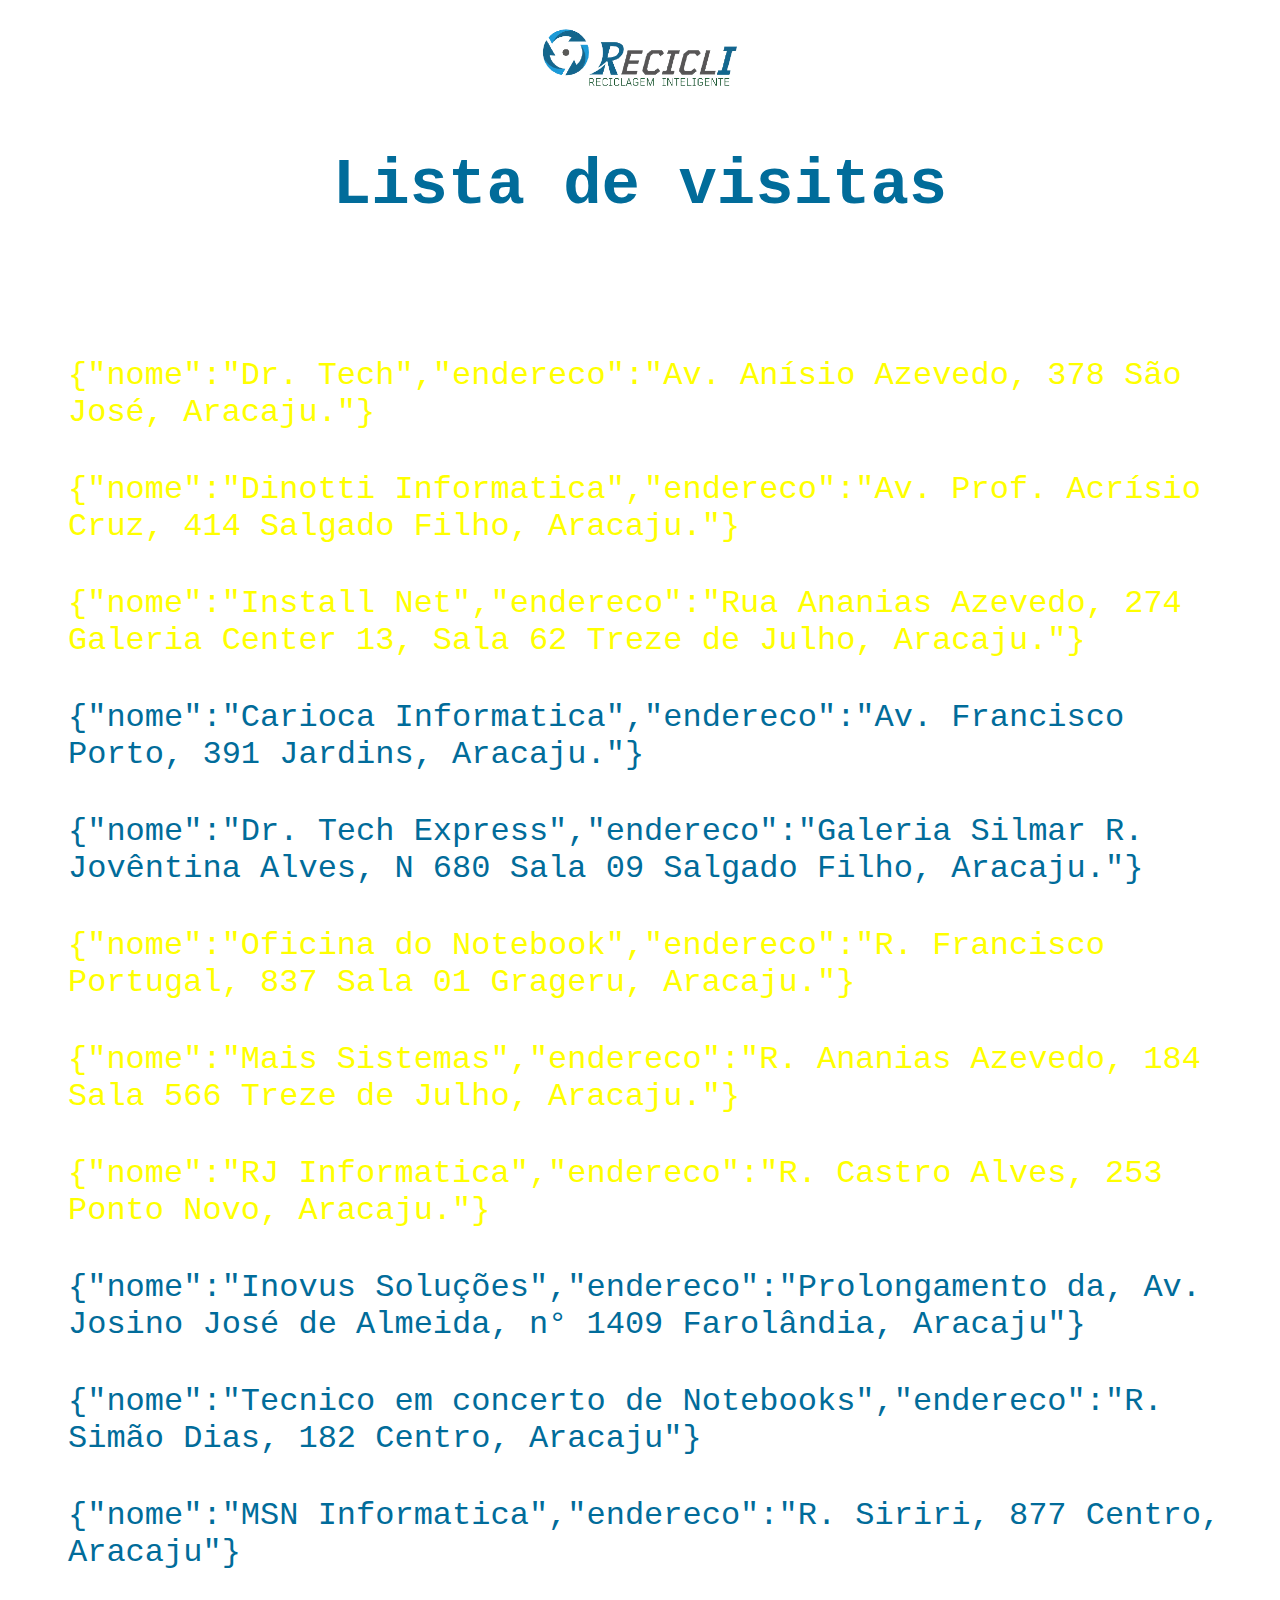
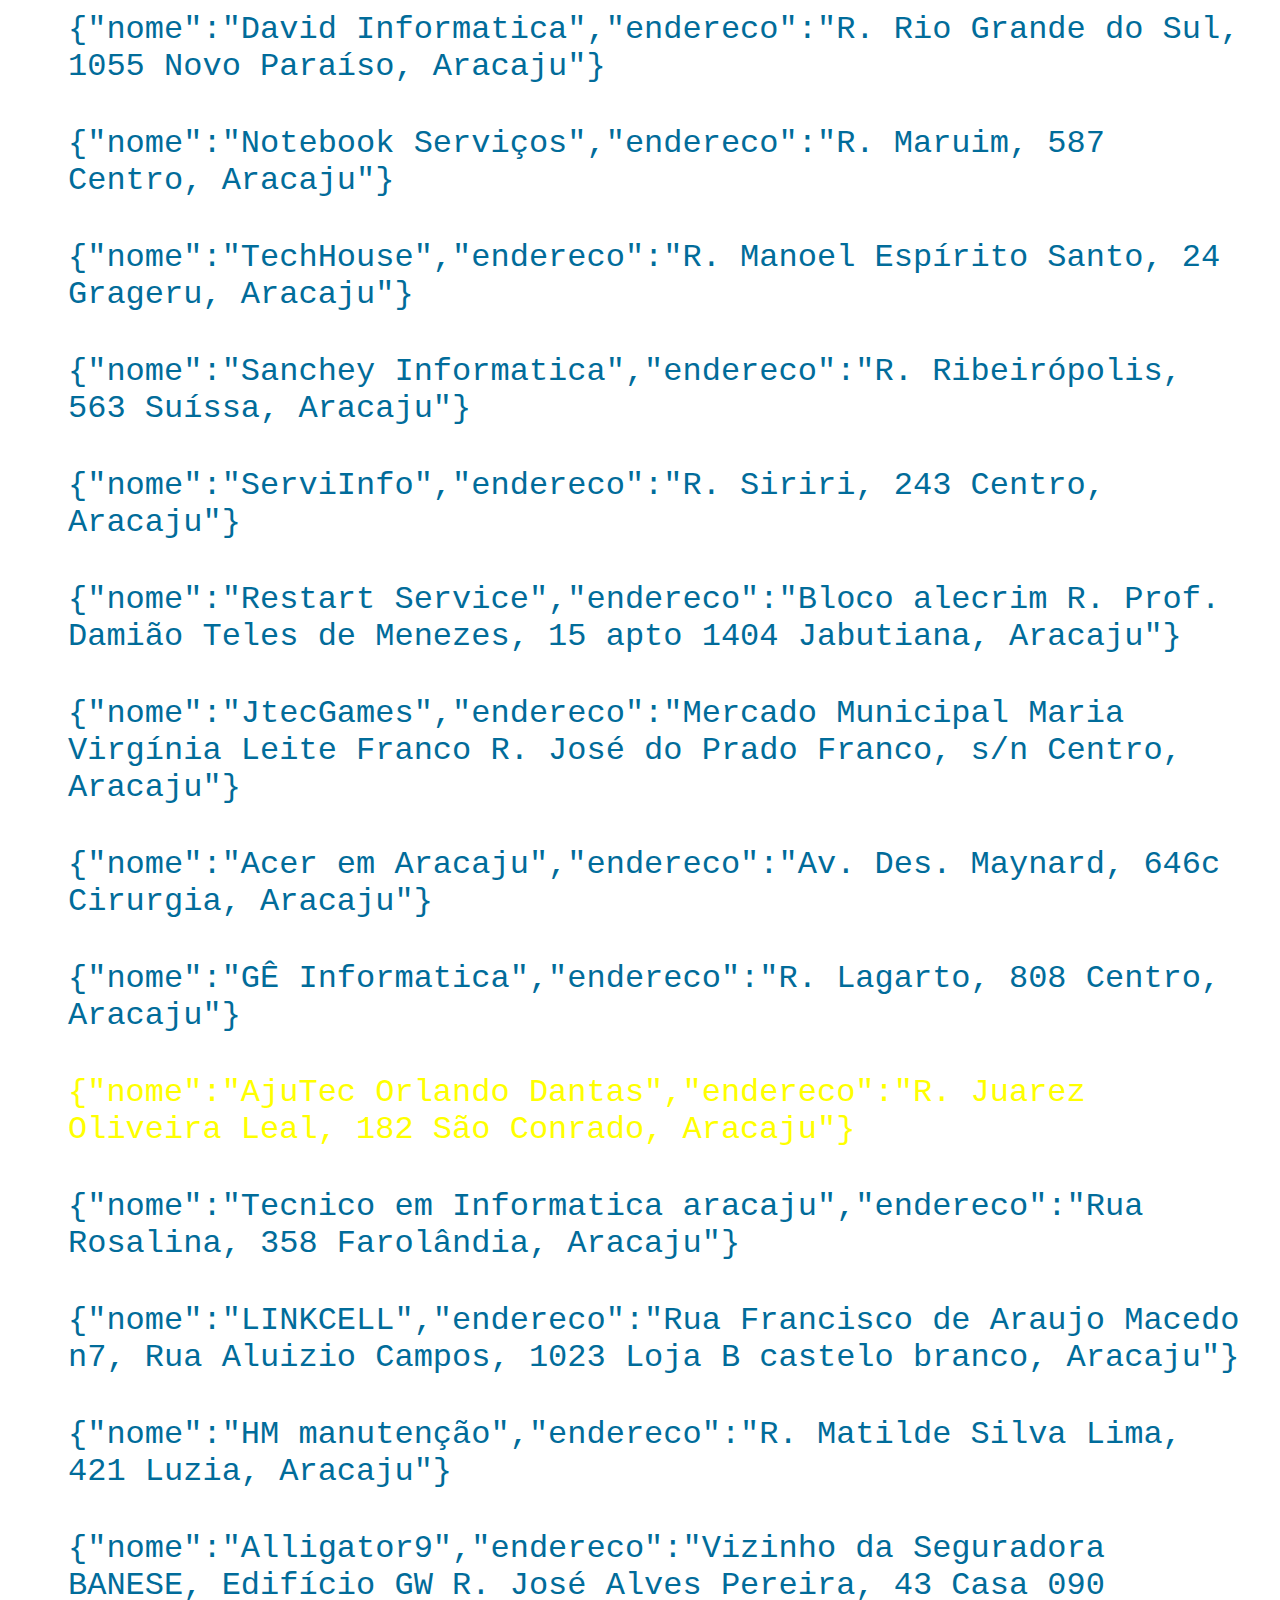
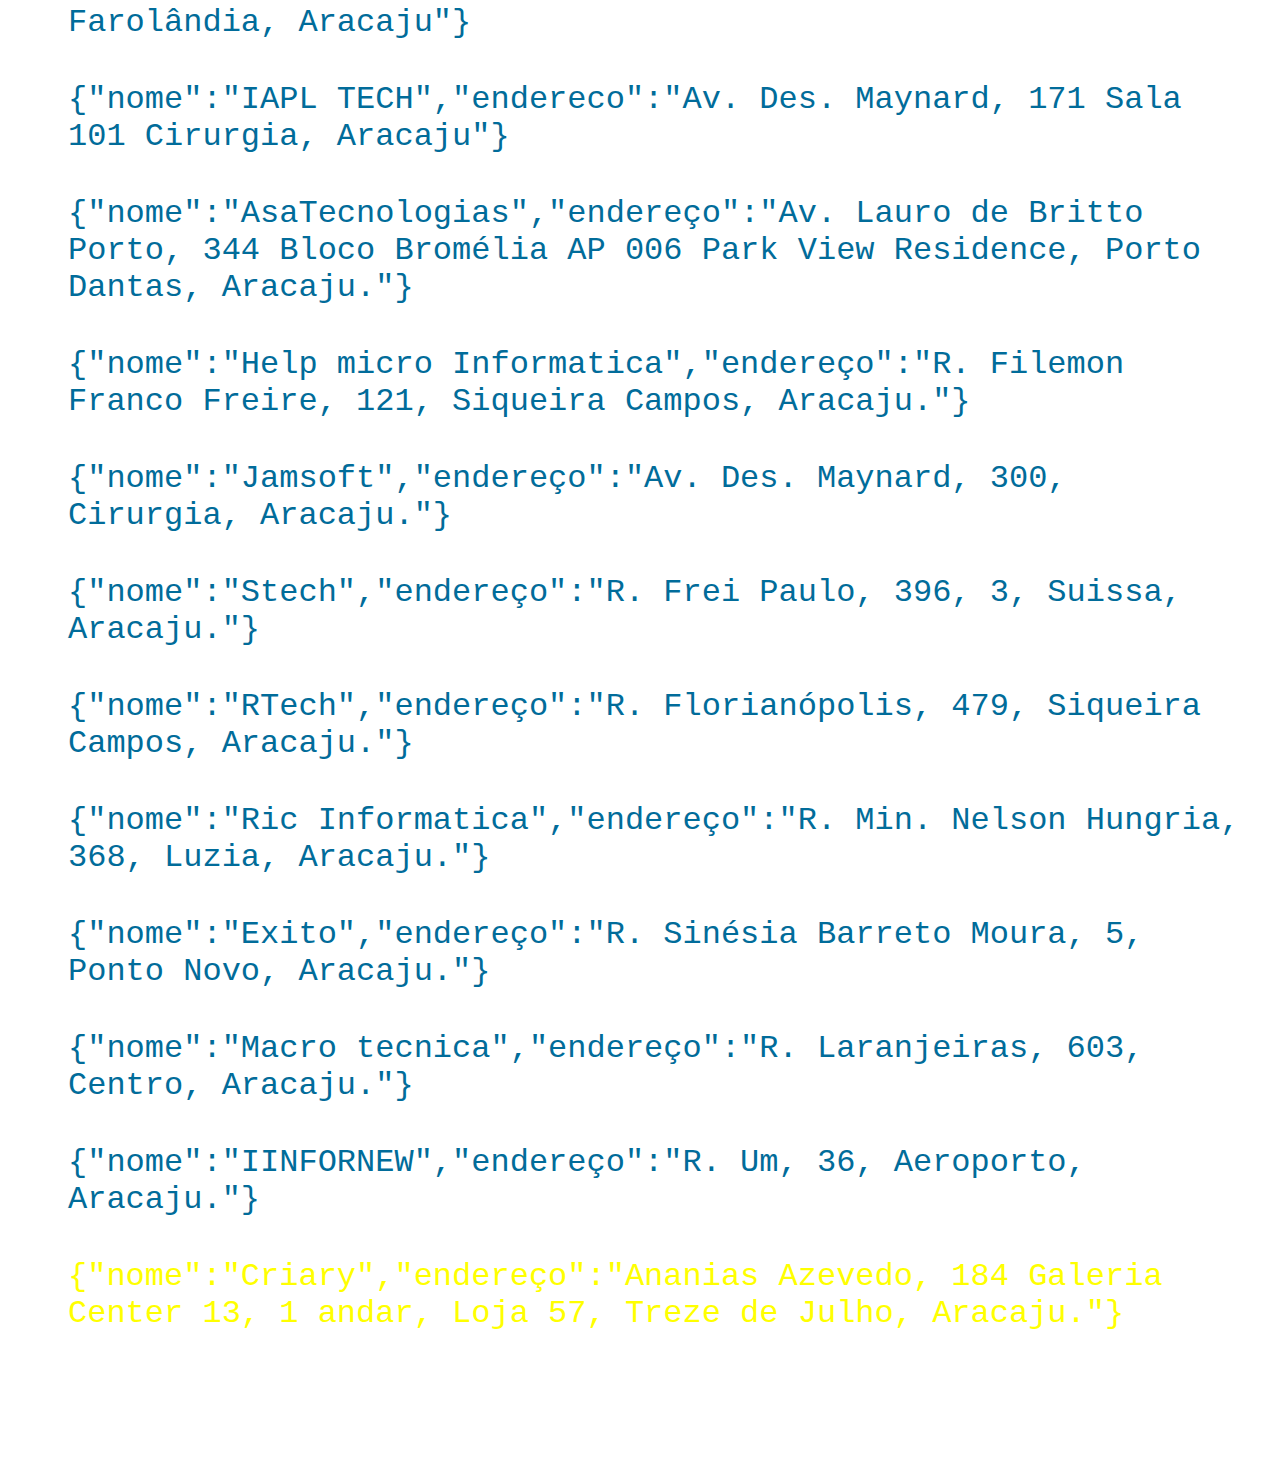
==== index.html @ aaa9735b "recicli v.1.3" ====
<!DOCTYPE html>
<html lang="en">

<head>
  <meta charset="UTF-8">
  <meta http-equiv="X-UA-Compatible" content="IE=edge">
  <meta name="viewport" content="width=device-width, initial-scale=1.0">
  <title>Recicli</title>
</head>

<body>
  <style>
    html {
      font-family: monospace;
      font-weight: 500;
      color: #016c9a;
      scroll-behavior: smooth;
      animation: scroll .5s forwards;
      transition: .5s ease;

    }

    li {
      font-size: .725;

    }

    img {
      display: block;
      margin: 0 auto;
    }

    #dados-json {
      margin: 20px 20px;
    }

    section#list-push {

      max-width: 80%;
      margin: 0 auto;
      padding: 20px;
      text-align: center;
      display: block;
      flex-direction: column;
      align-items: center;
      flex-wrap: wrap;
    }



    .nome {
      font-weight: bold;
      margin-bottom: 5px;
    }

    h1 {
      display: flex;
      justify-content: center;
    }

    @keyframes scroll {
      from {
        opacity: 0;
      }

      to {
        opacity: 1;
      }
    }

    @media(min-width: 700px) {
      html {
        flex-wrap: wrap;
        display: grid;
        grid-template-columns: 1fr;
        grid-column: 1fr;
        font-size: 2rem;
        max-width: 100%;
        overflow-x: hidden;

      }

      section#list-push {
        width: 100%;
      }

      img {
        display: block;
        margin: 0 auto;
      }

    }
  </style>
  <img src="./recicli.png" alt="recicli-image" width="300" height="99">
  <h1>Lista de visitas</h1>
  <section id="list-push">

  </section>




  <script src="./script.js"></script>
</body>

</html>
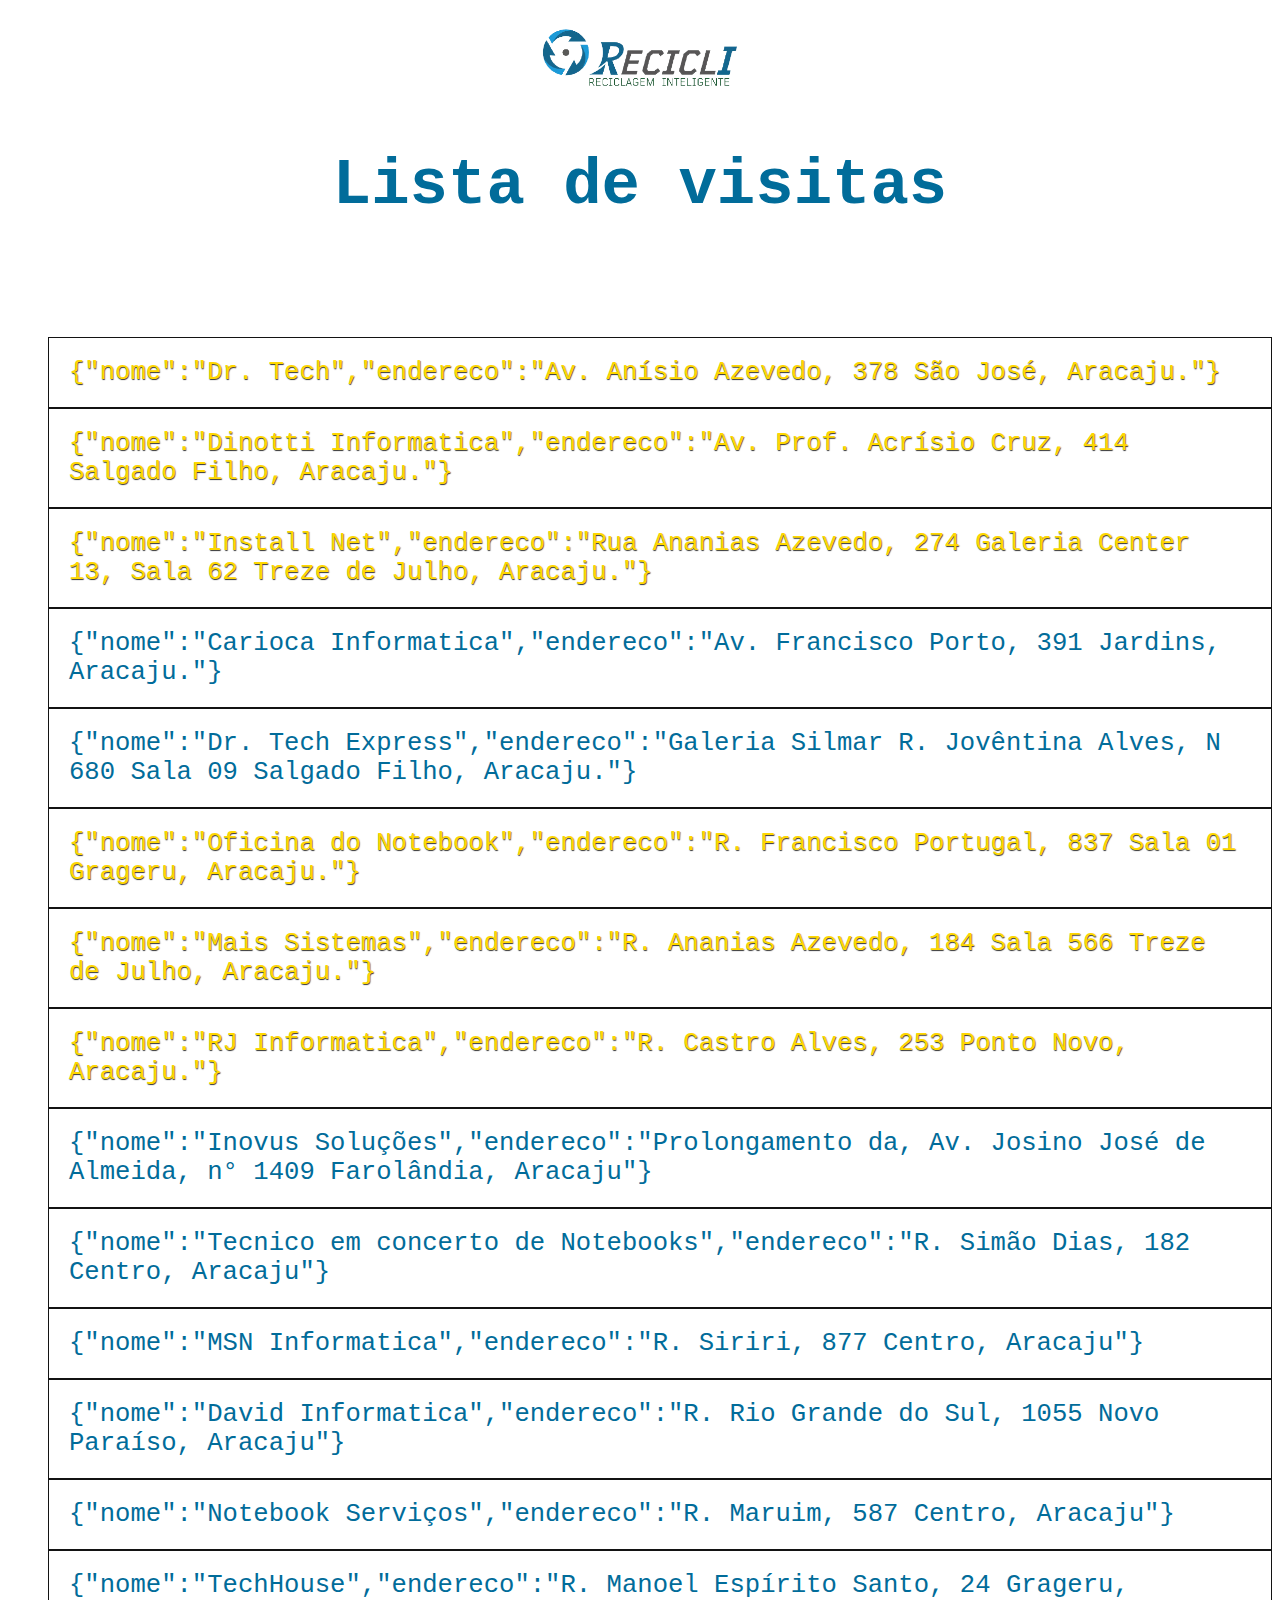
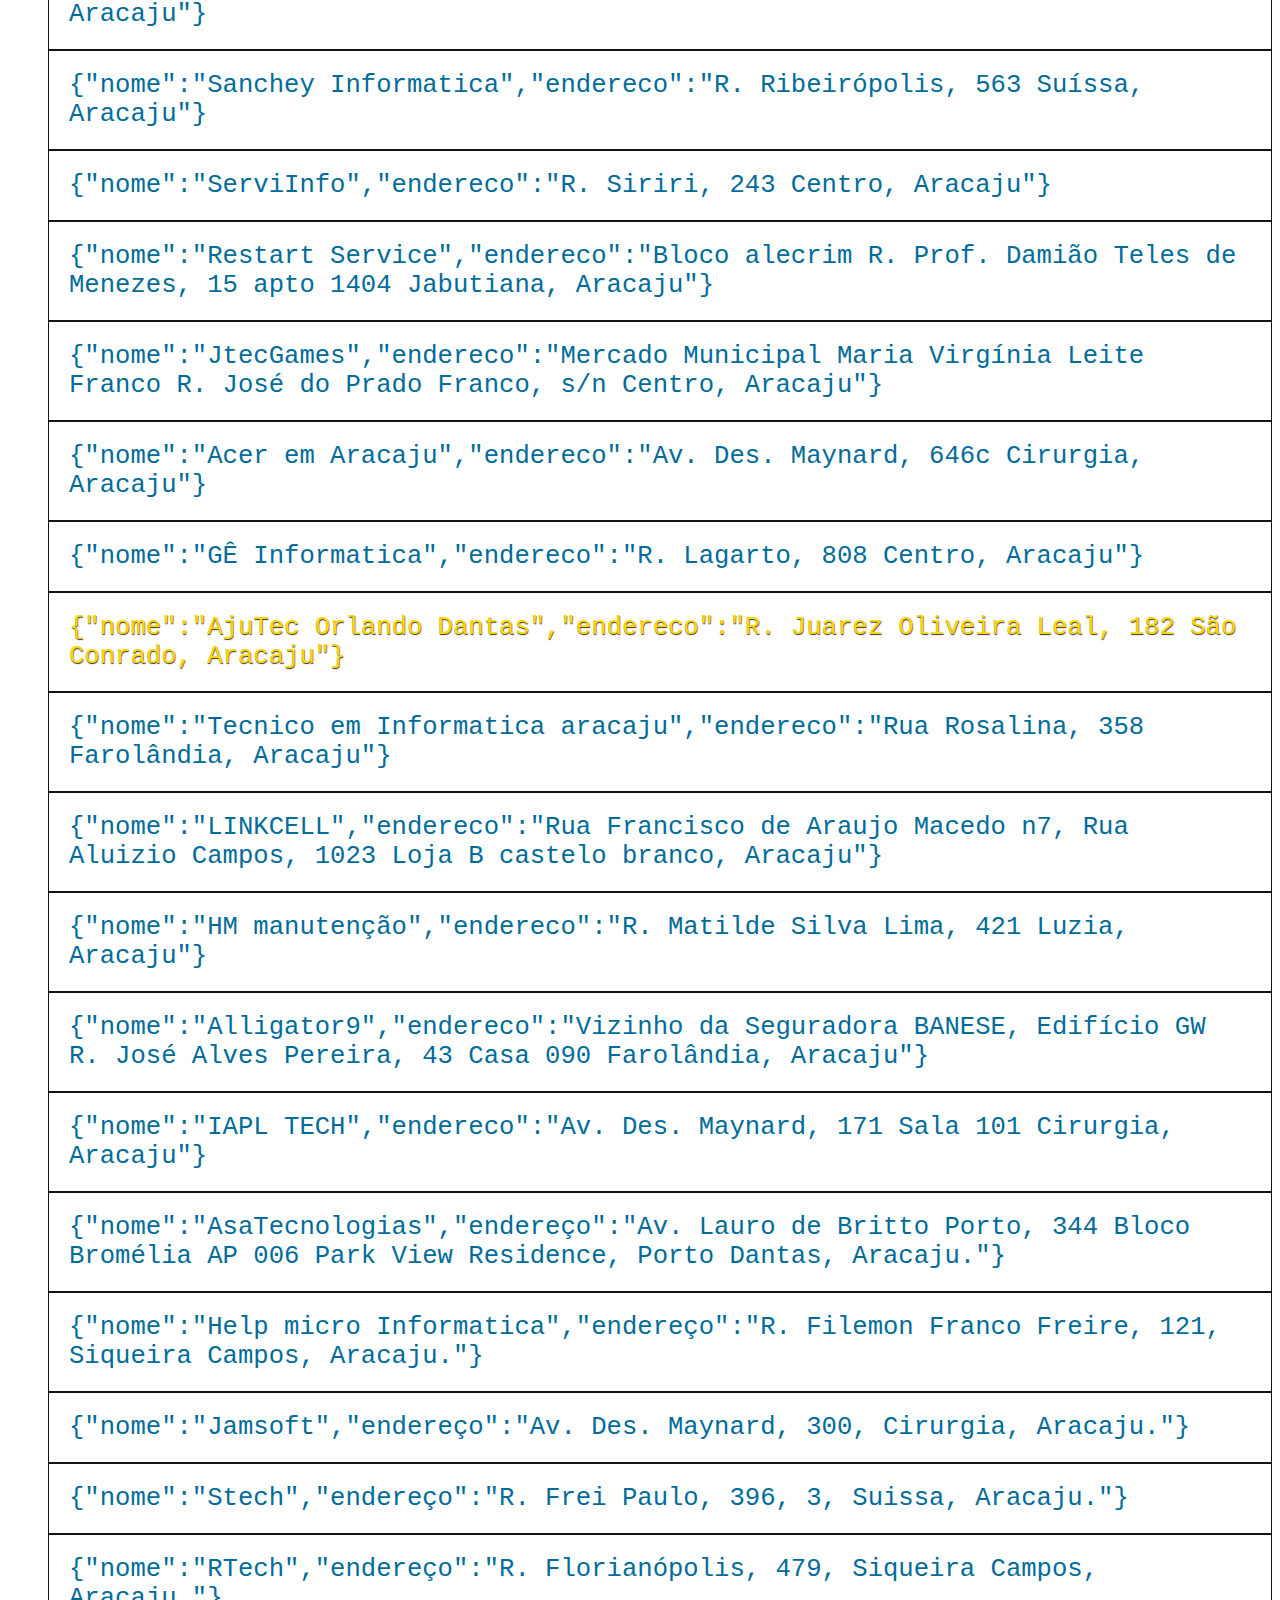
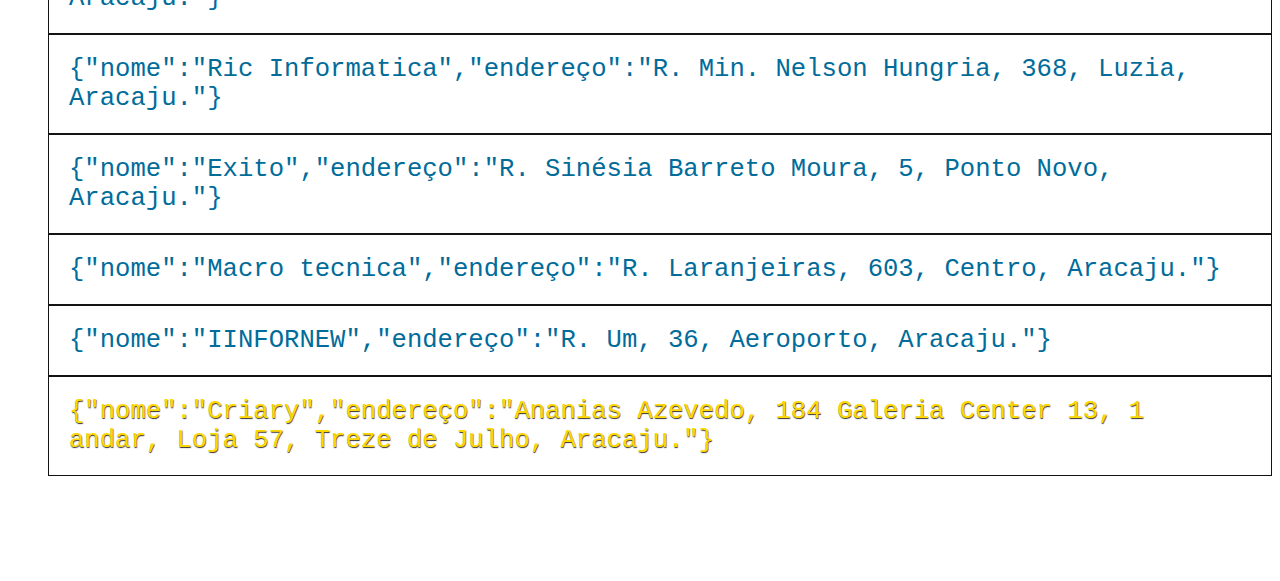
==== commit 40f71e72: "recicli-v.1.4.0" ====
--- a/index.html
+++ b/index.html
@@ -21,7 +21,7 @@
     }
 
     li {
-      font-size: .725;
+      font-size: 0.8rem;
 
     }
 
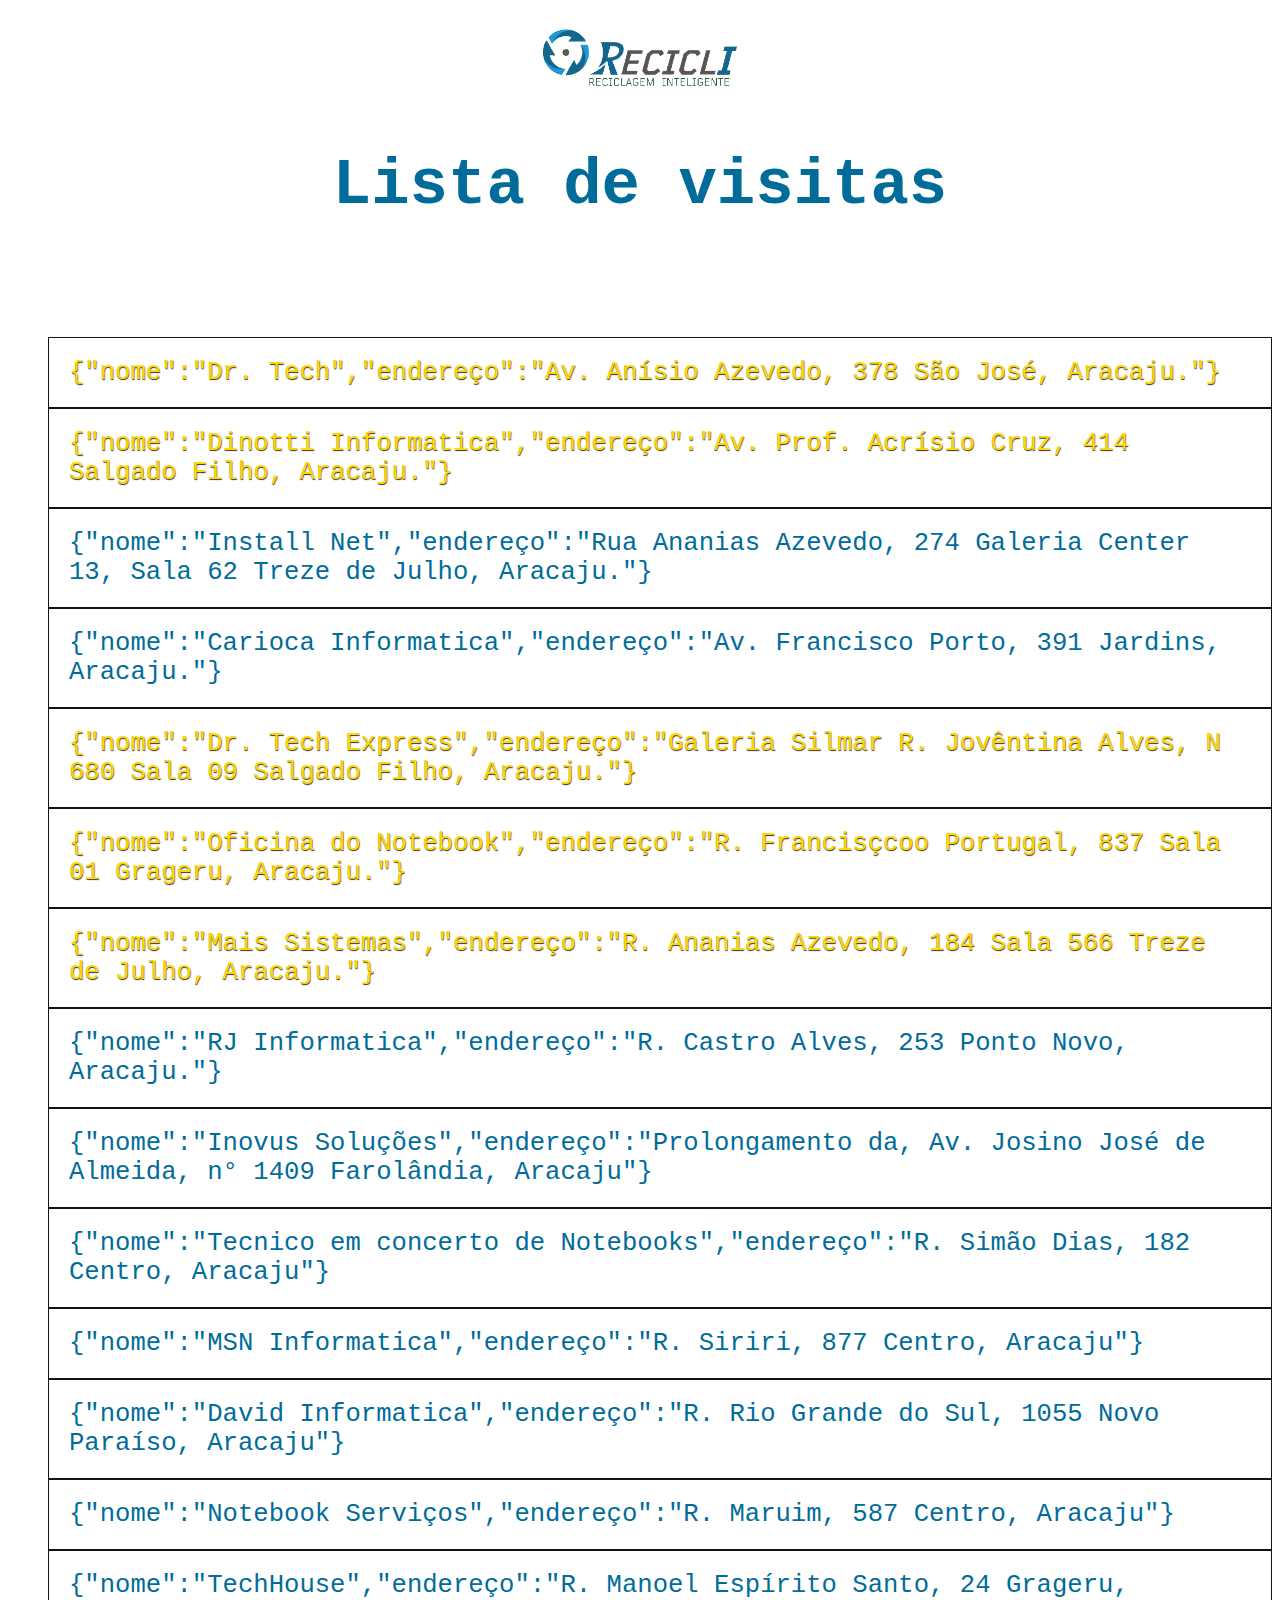
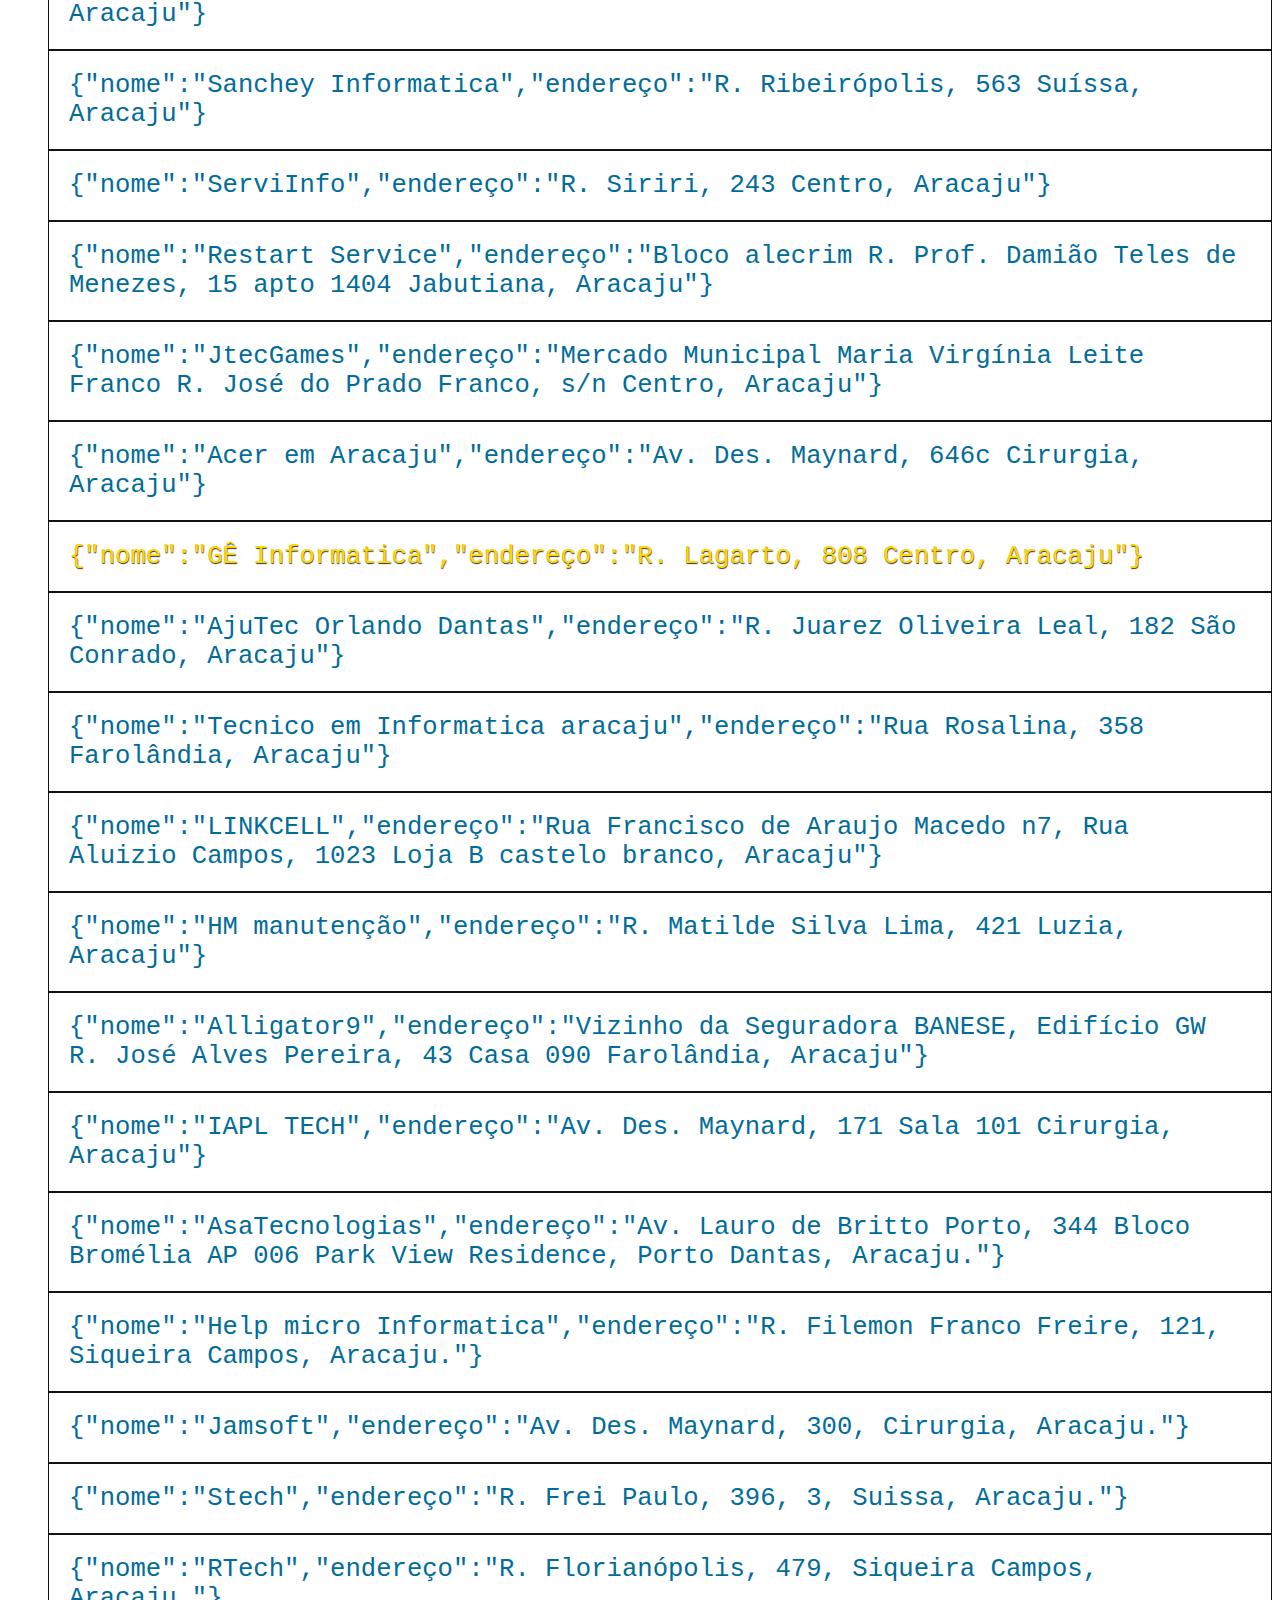
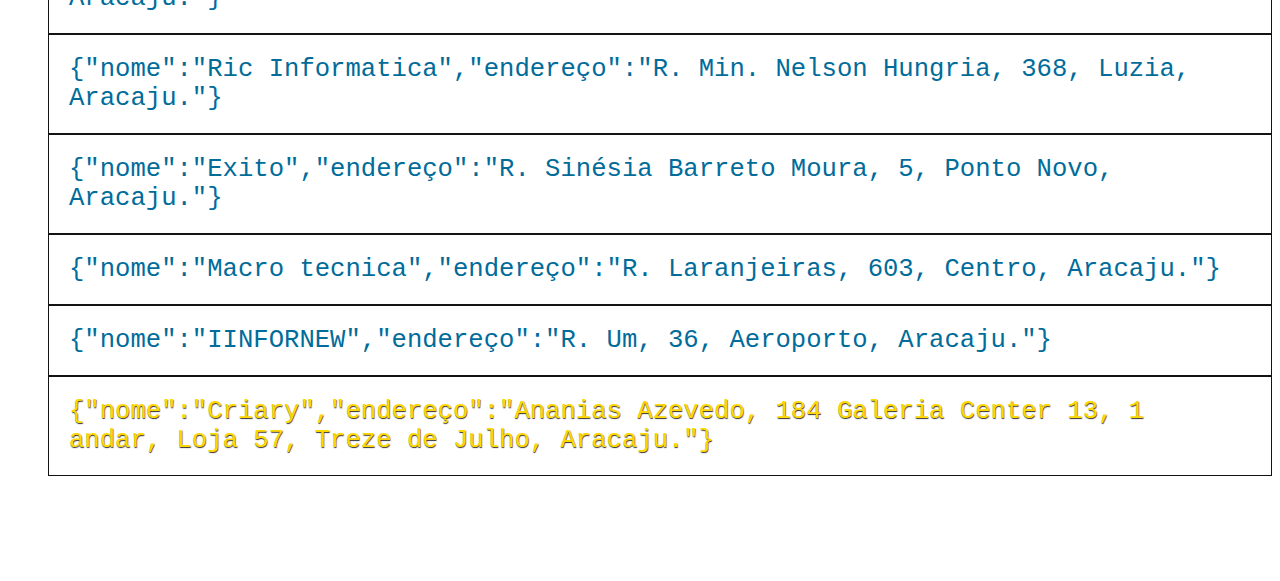
==== commit fde709b7: "recicli-v1.5.0" ====
--- a/index.html
+++ b/index.html
@@ -1,5 +1,5 @@
 <!DOCTYPE html>
-<html lang="en">
+<html lang="pt-BR">
 
 <head>
   <meta charset="UTF-8">
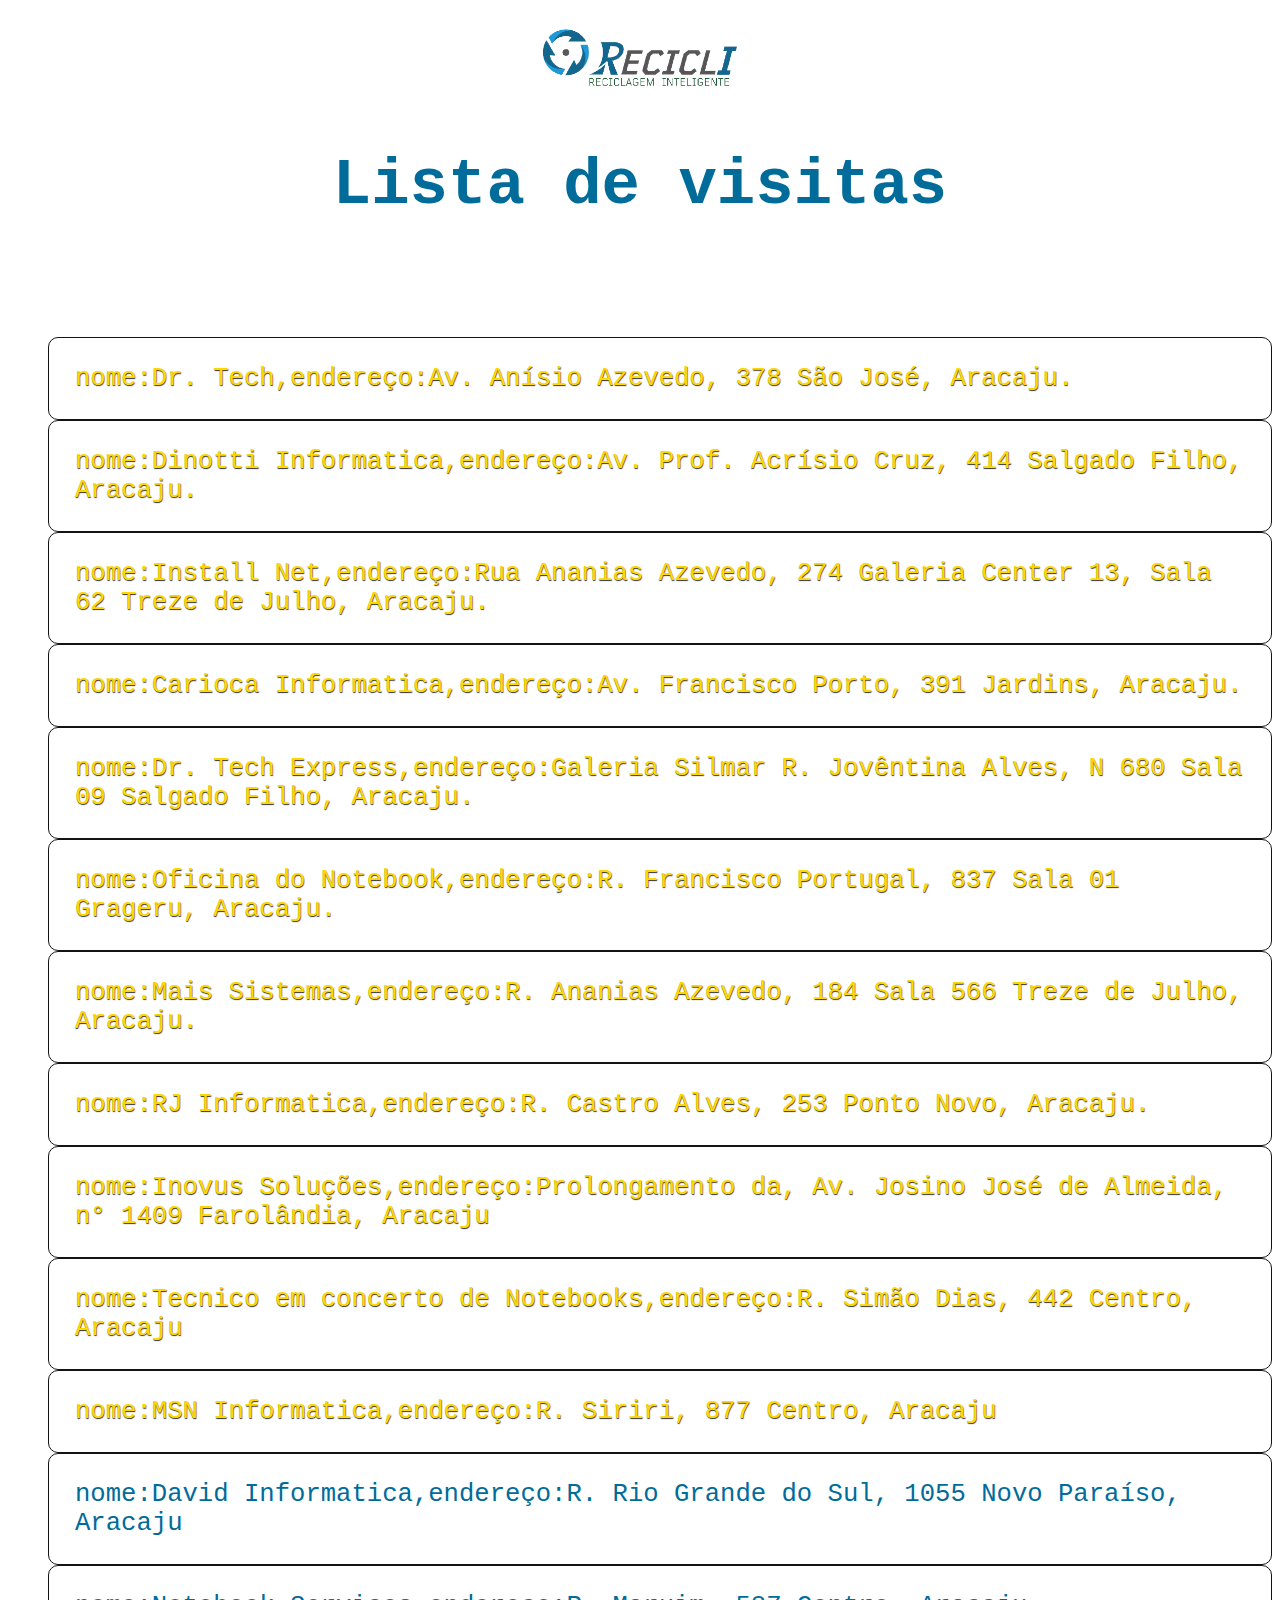
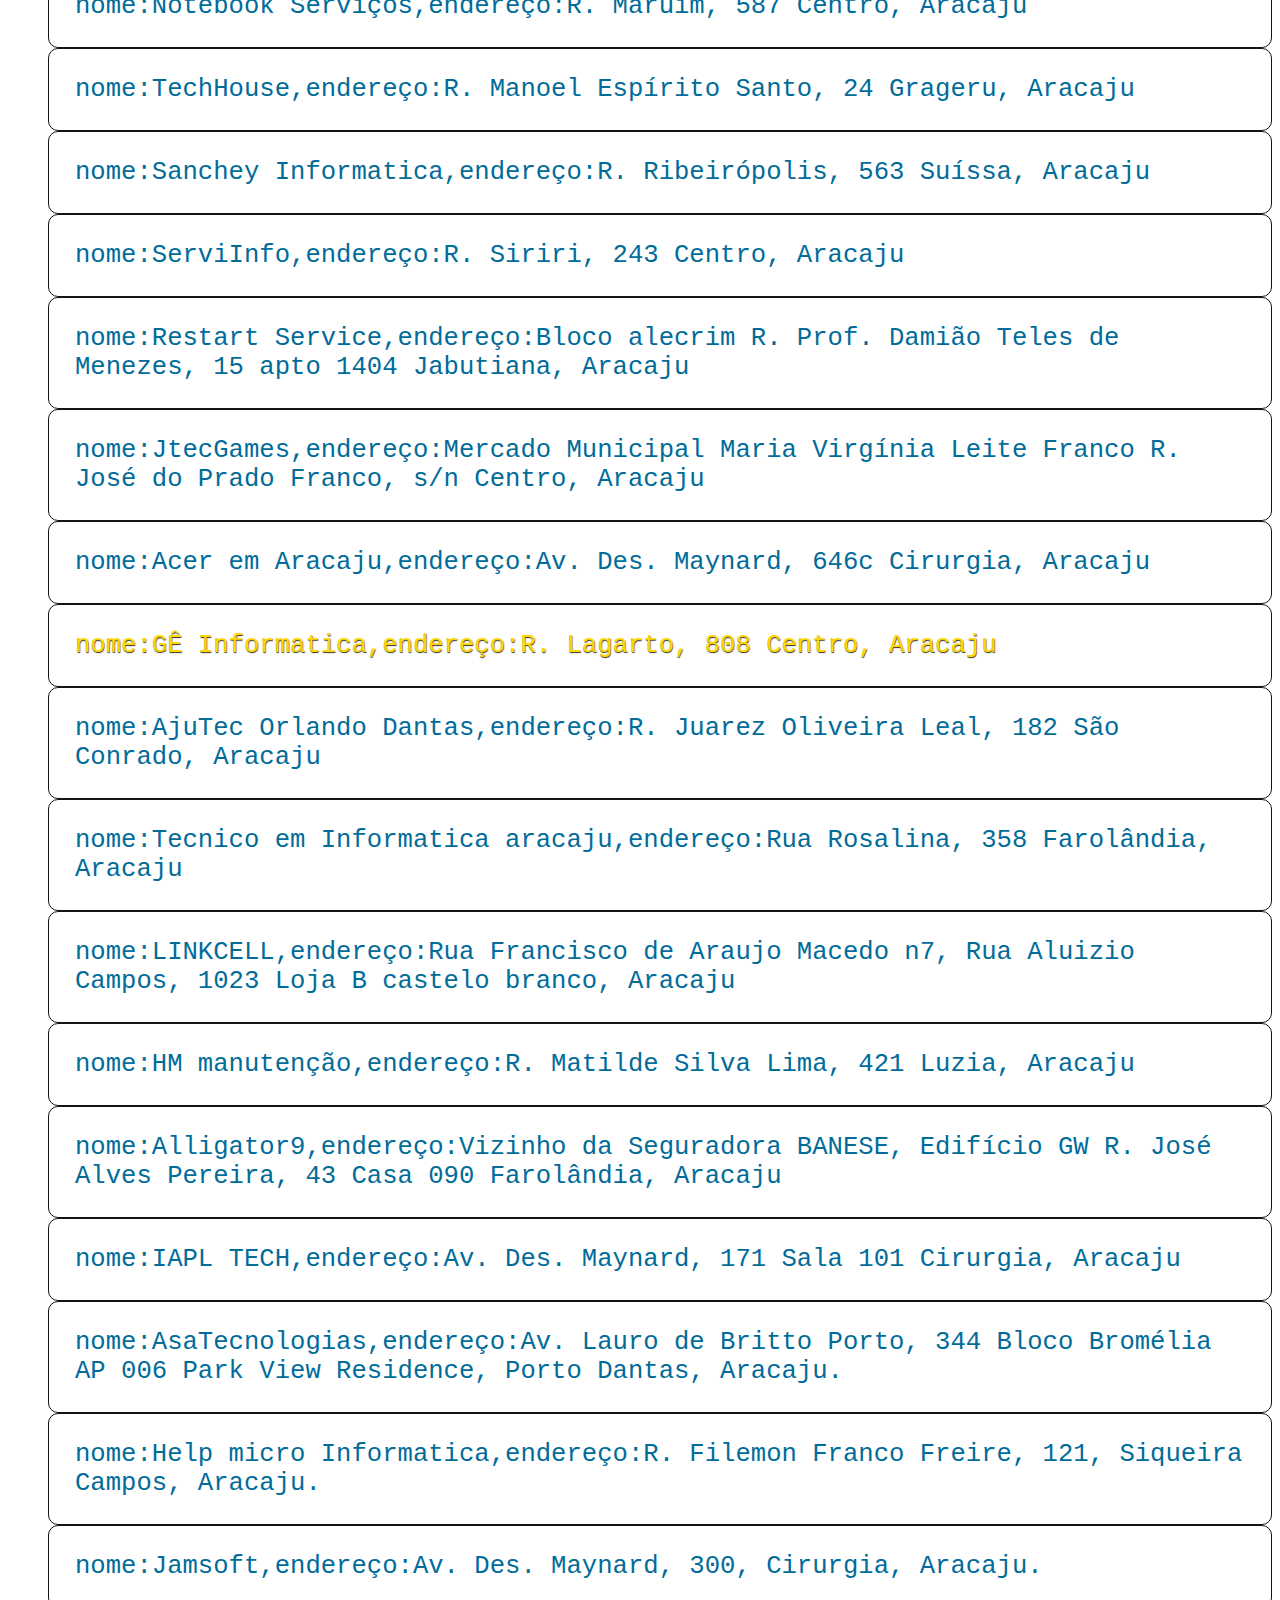
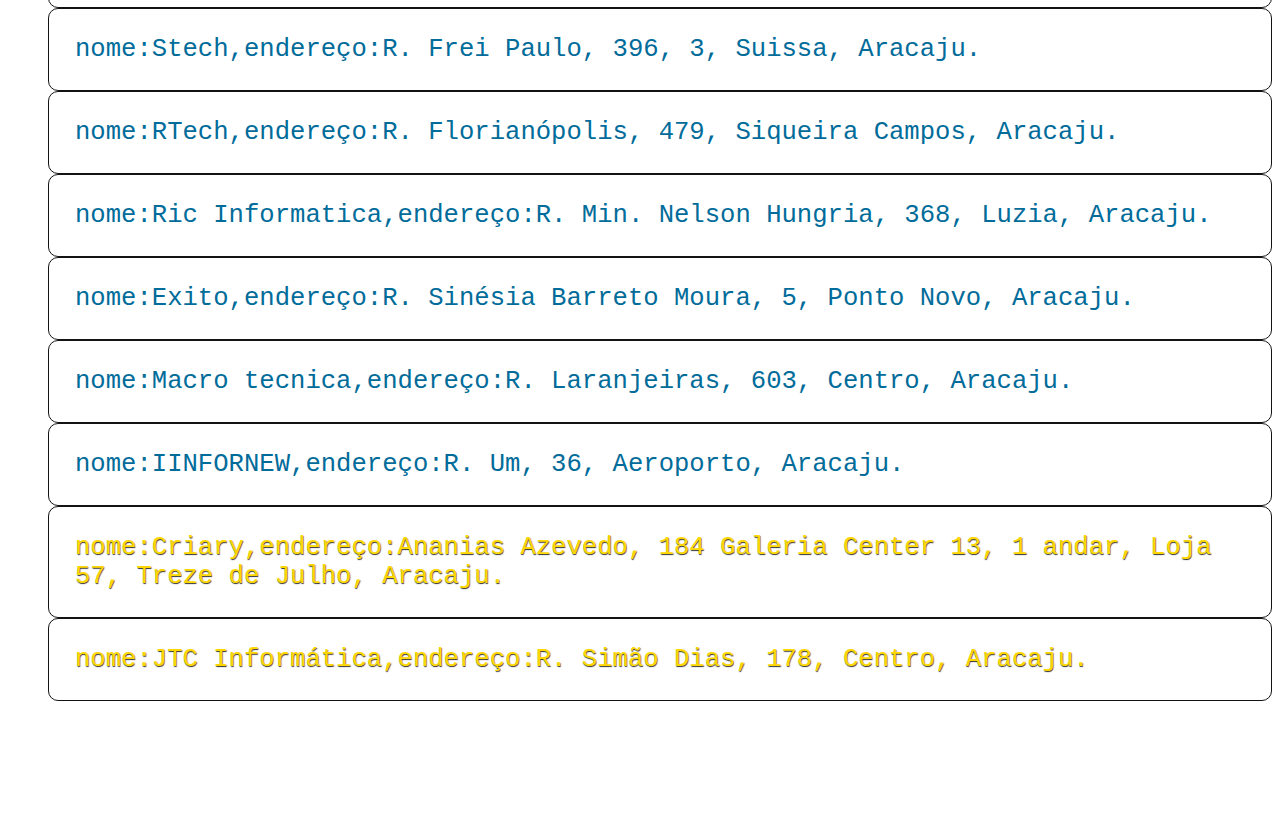
==== commit 1c228ca9: "recicli-v2.0" ====
--- a/index.html
+++ b/index.html
@@ -17,6 +17,7 @@
       scroll-behavior: smooth;
       animation: scroll .5s forwards;
       transition: .5s ease;
+      cursor: pointer;
 
     }
 
@@ -46,6 +47,13 @@
       flex-wrap: wrap;
     }
 
+    li {
+      transition: transform 0.2s ease-in-out;
+    }
+
+    li:hover {
+      background: #E0FFFF;
+    }
 
 
     .nome {
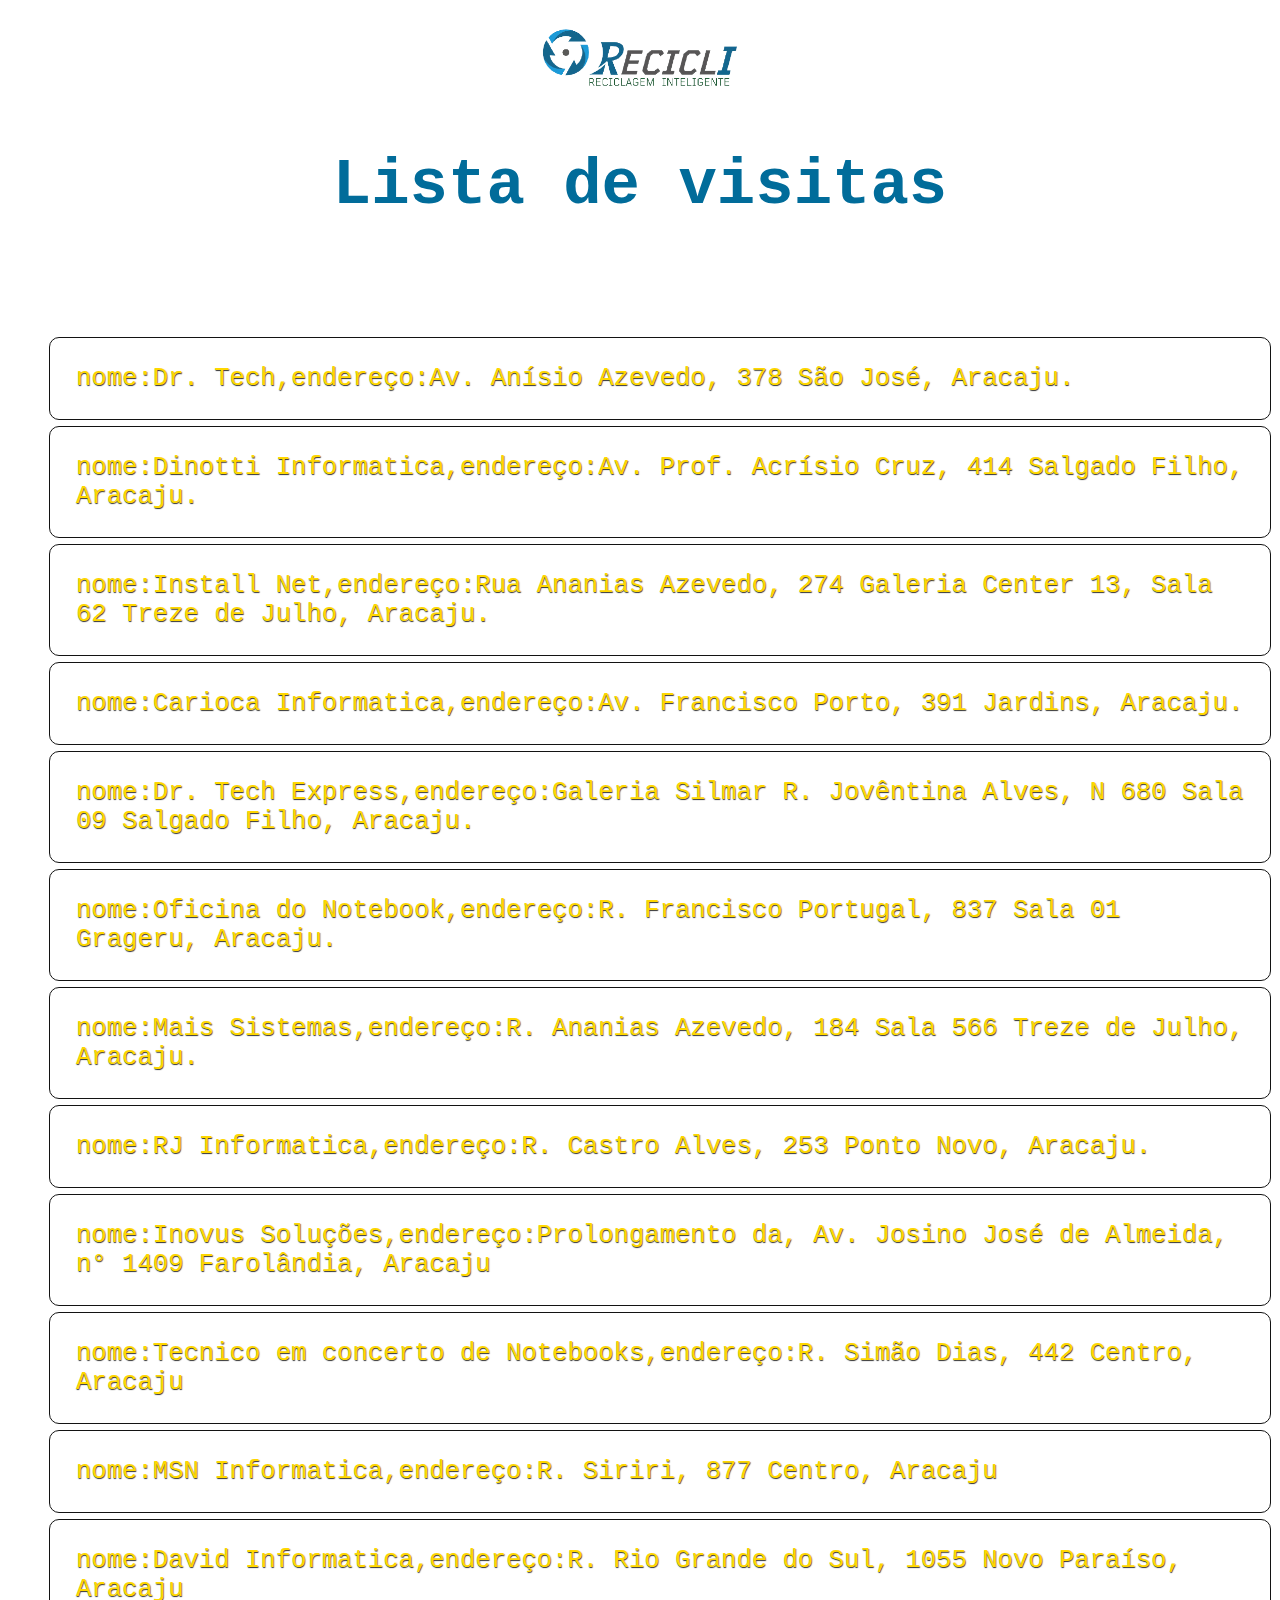
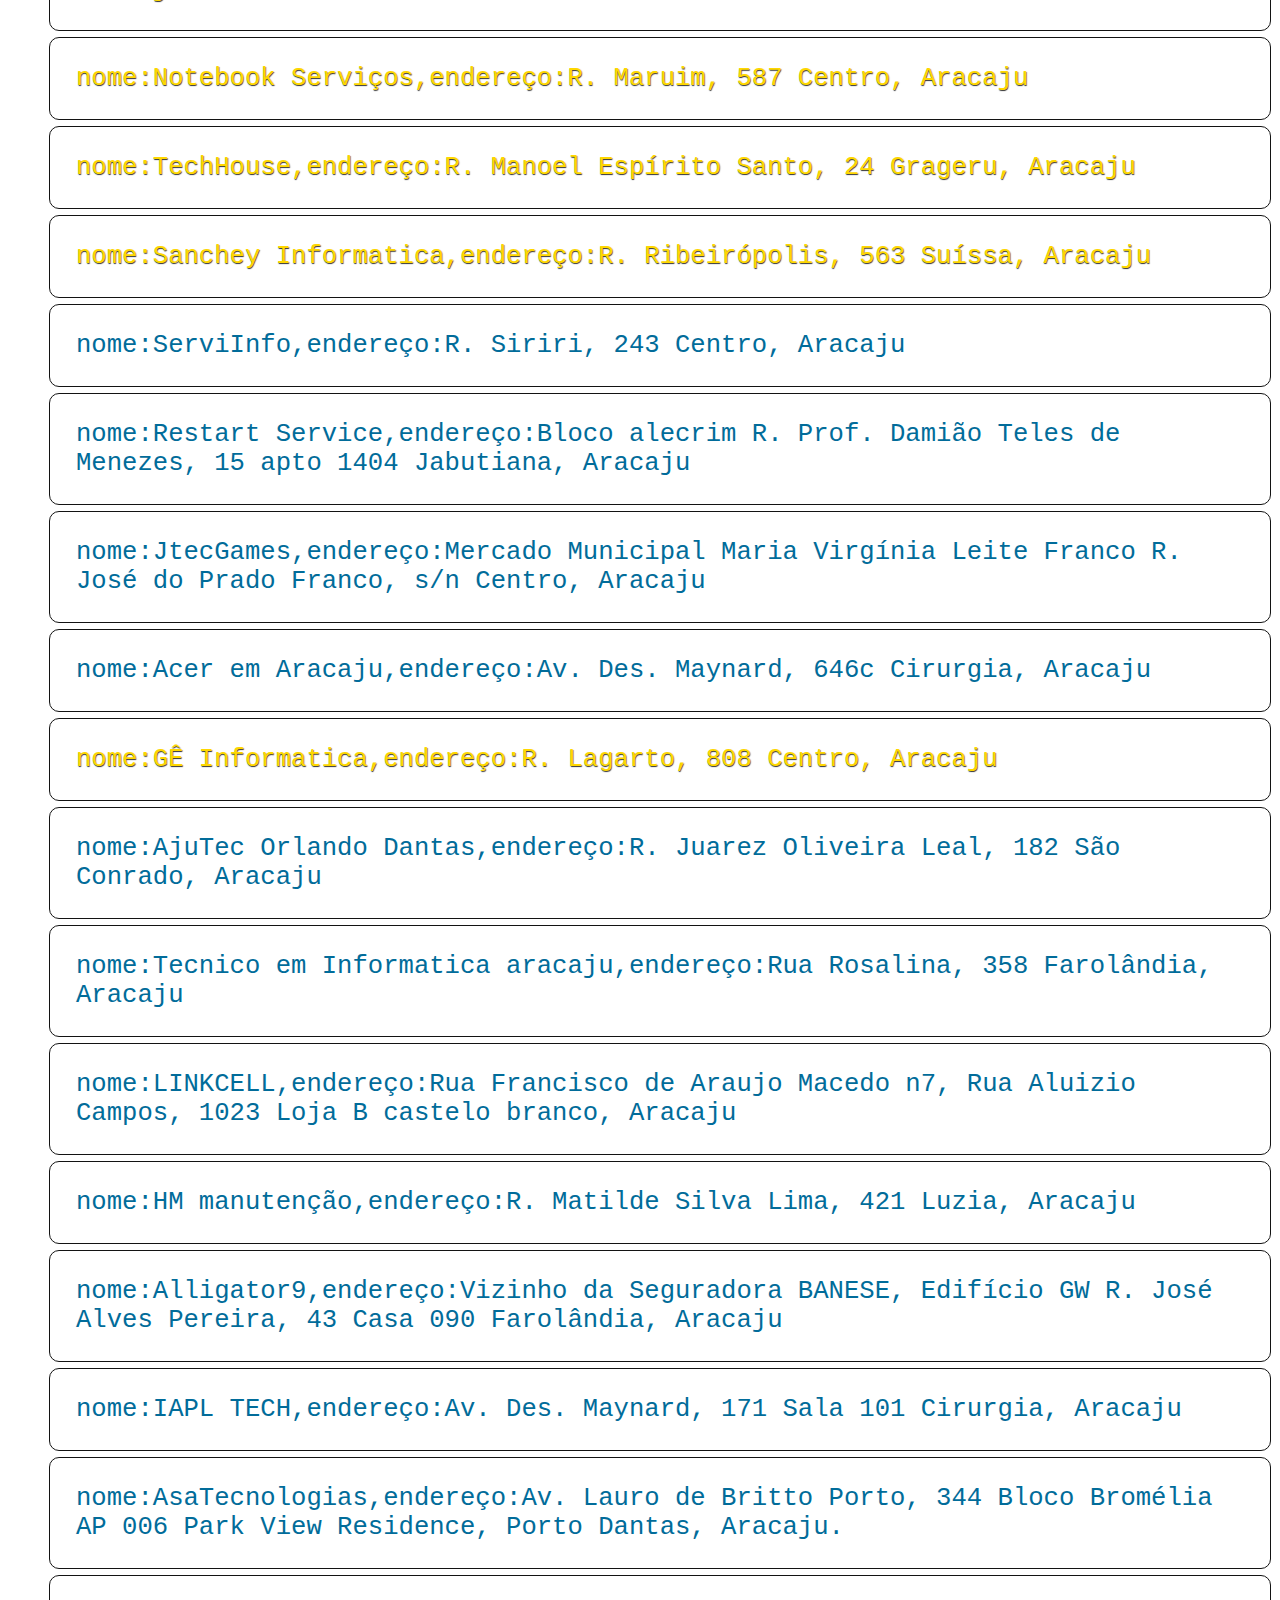
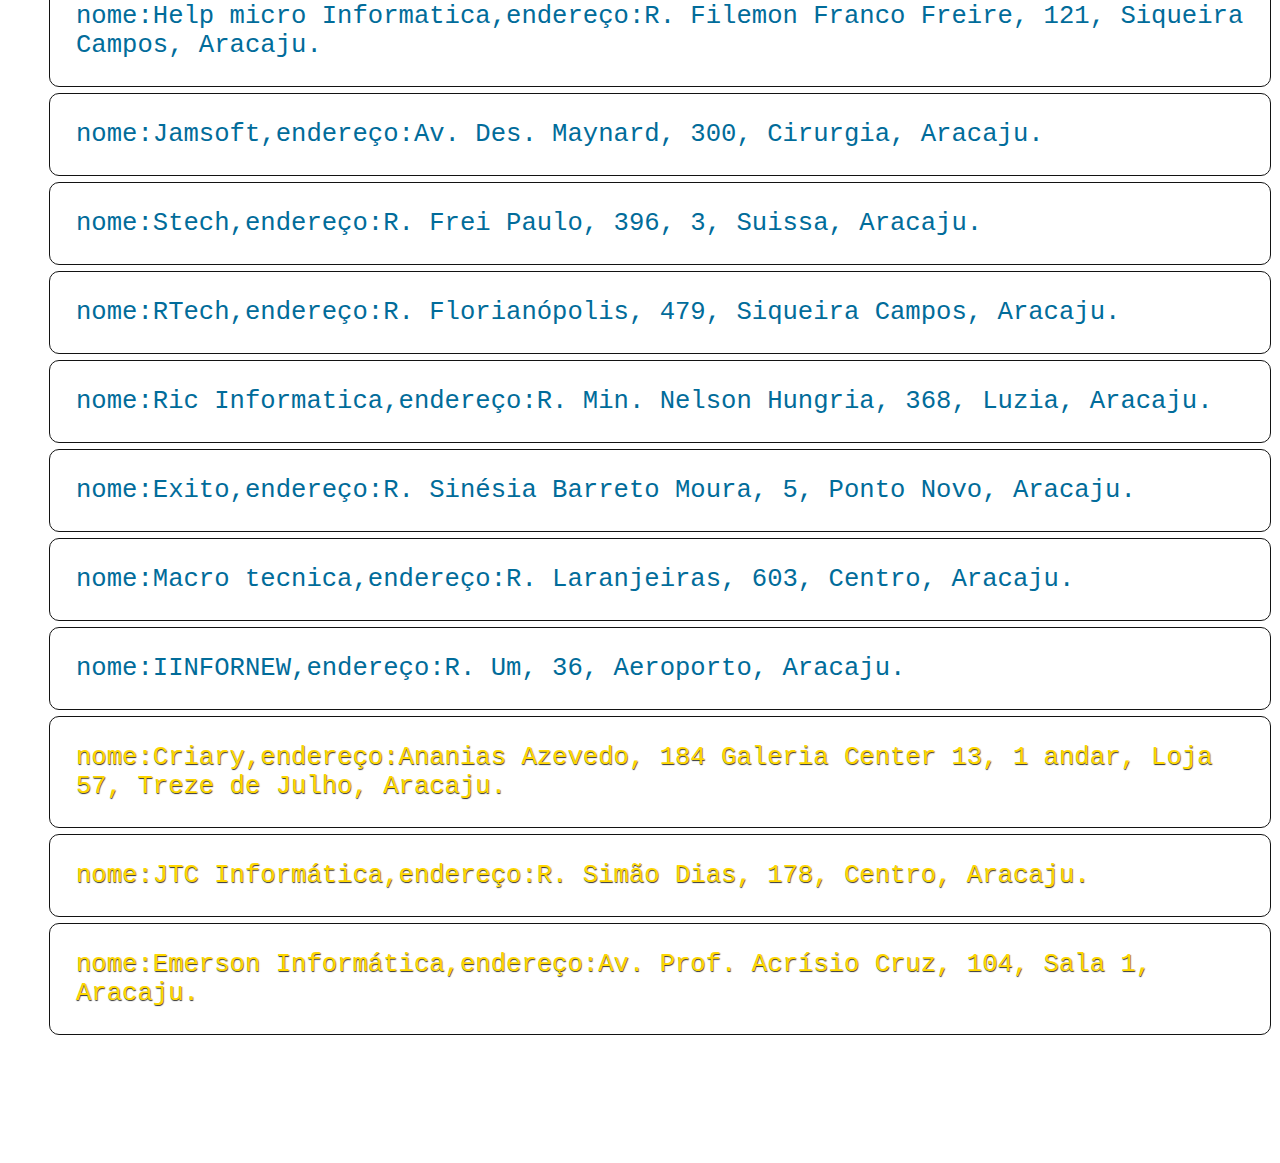
==== commit dfffb11f: "recicli-v2.1.0" ====
--- a/index.html
+++ b/index.html
@@ -17,7 +17,6 @@
       scroll-behavior: smooth;
       animation: scroll .5s forwards;
       transition: .5s ease;
-      cursor: pointer;
 
     }
 
@@ -49,6 +48,9 @@
 
     li {
       transition: transform 0.2s ease-in-out;
+      cursor: pointer;
+      margin: 6px 1px;
+
     }
 
     li:hover {
@@ -85,6 +87,8 @@
         font-size: 2rem;
         max-width: 100%;
         overflow-x: hidden;
+        justify-content: center;
+        justify-items: center;
 
       }
 
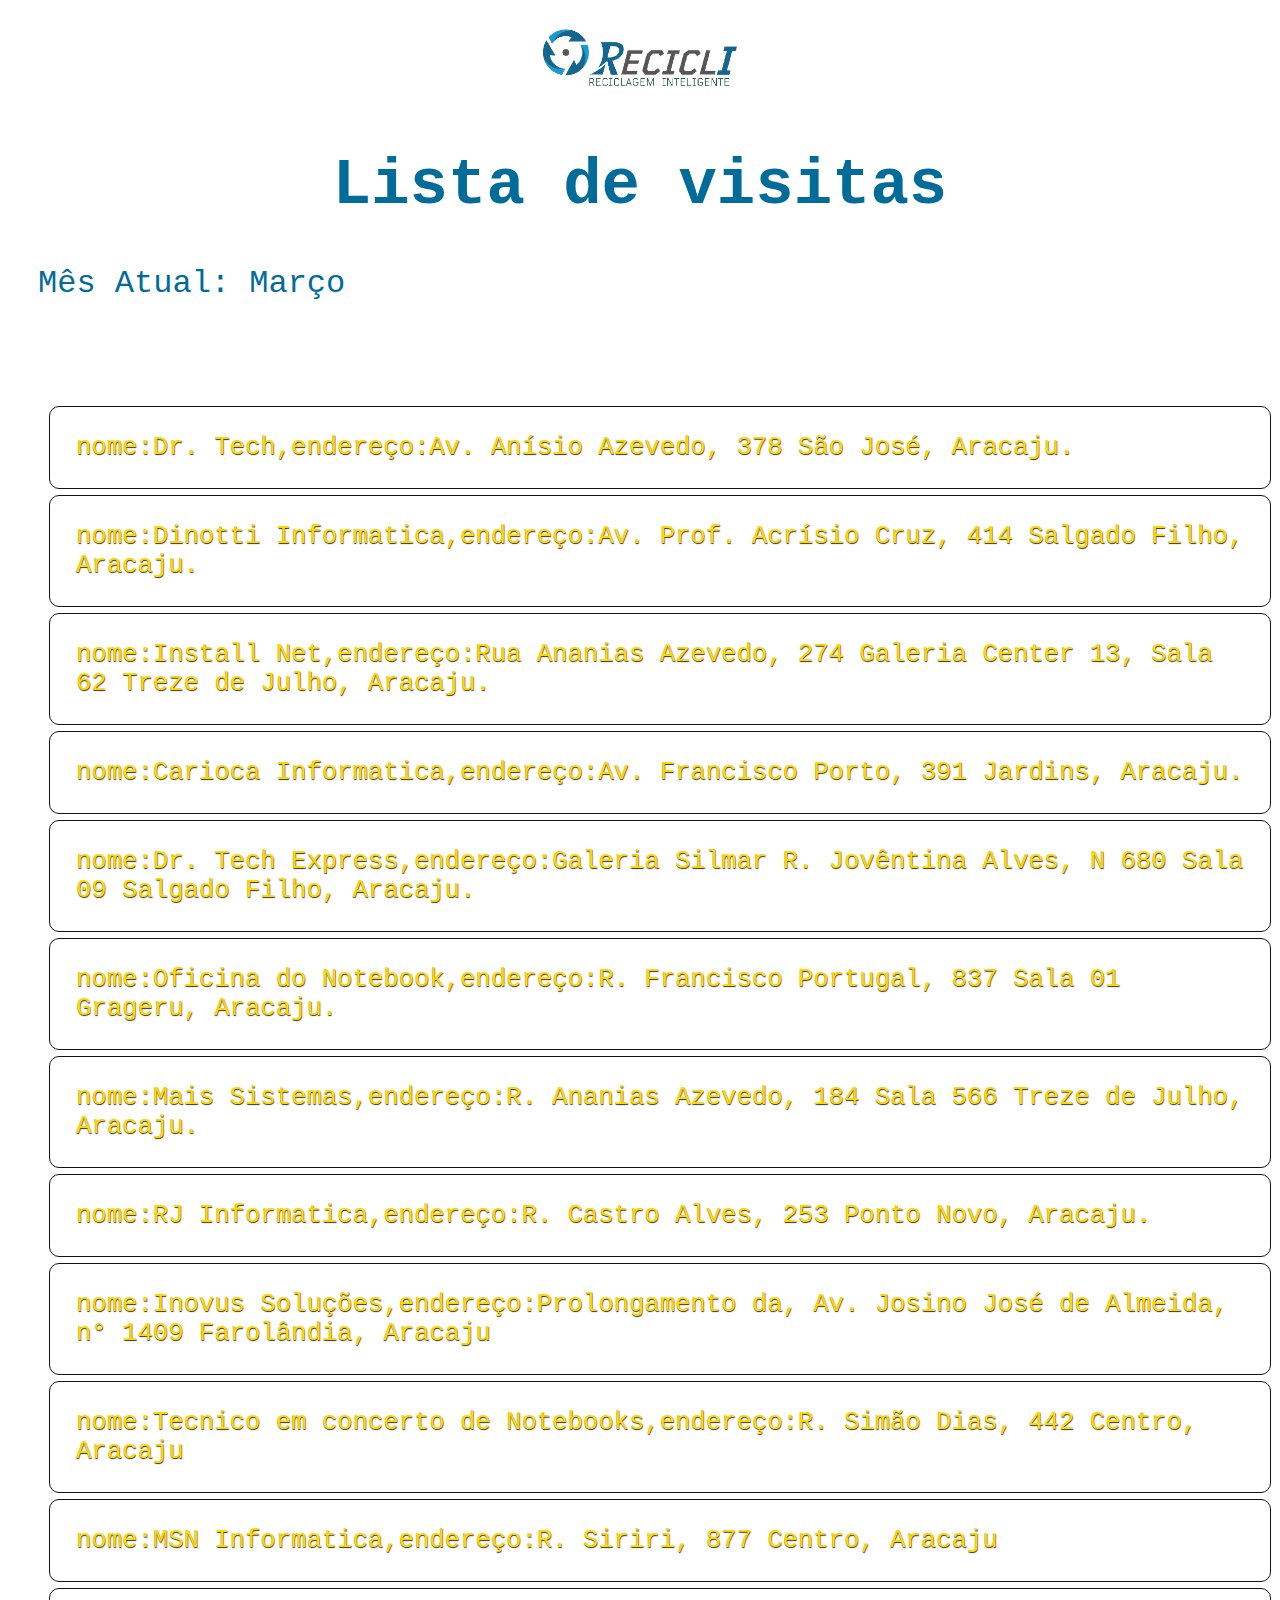
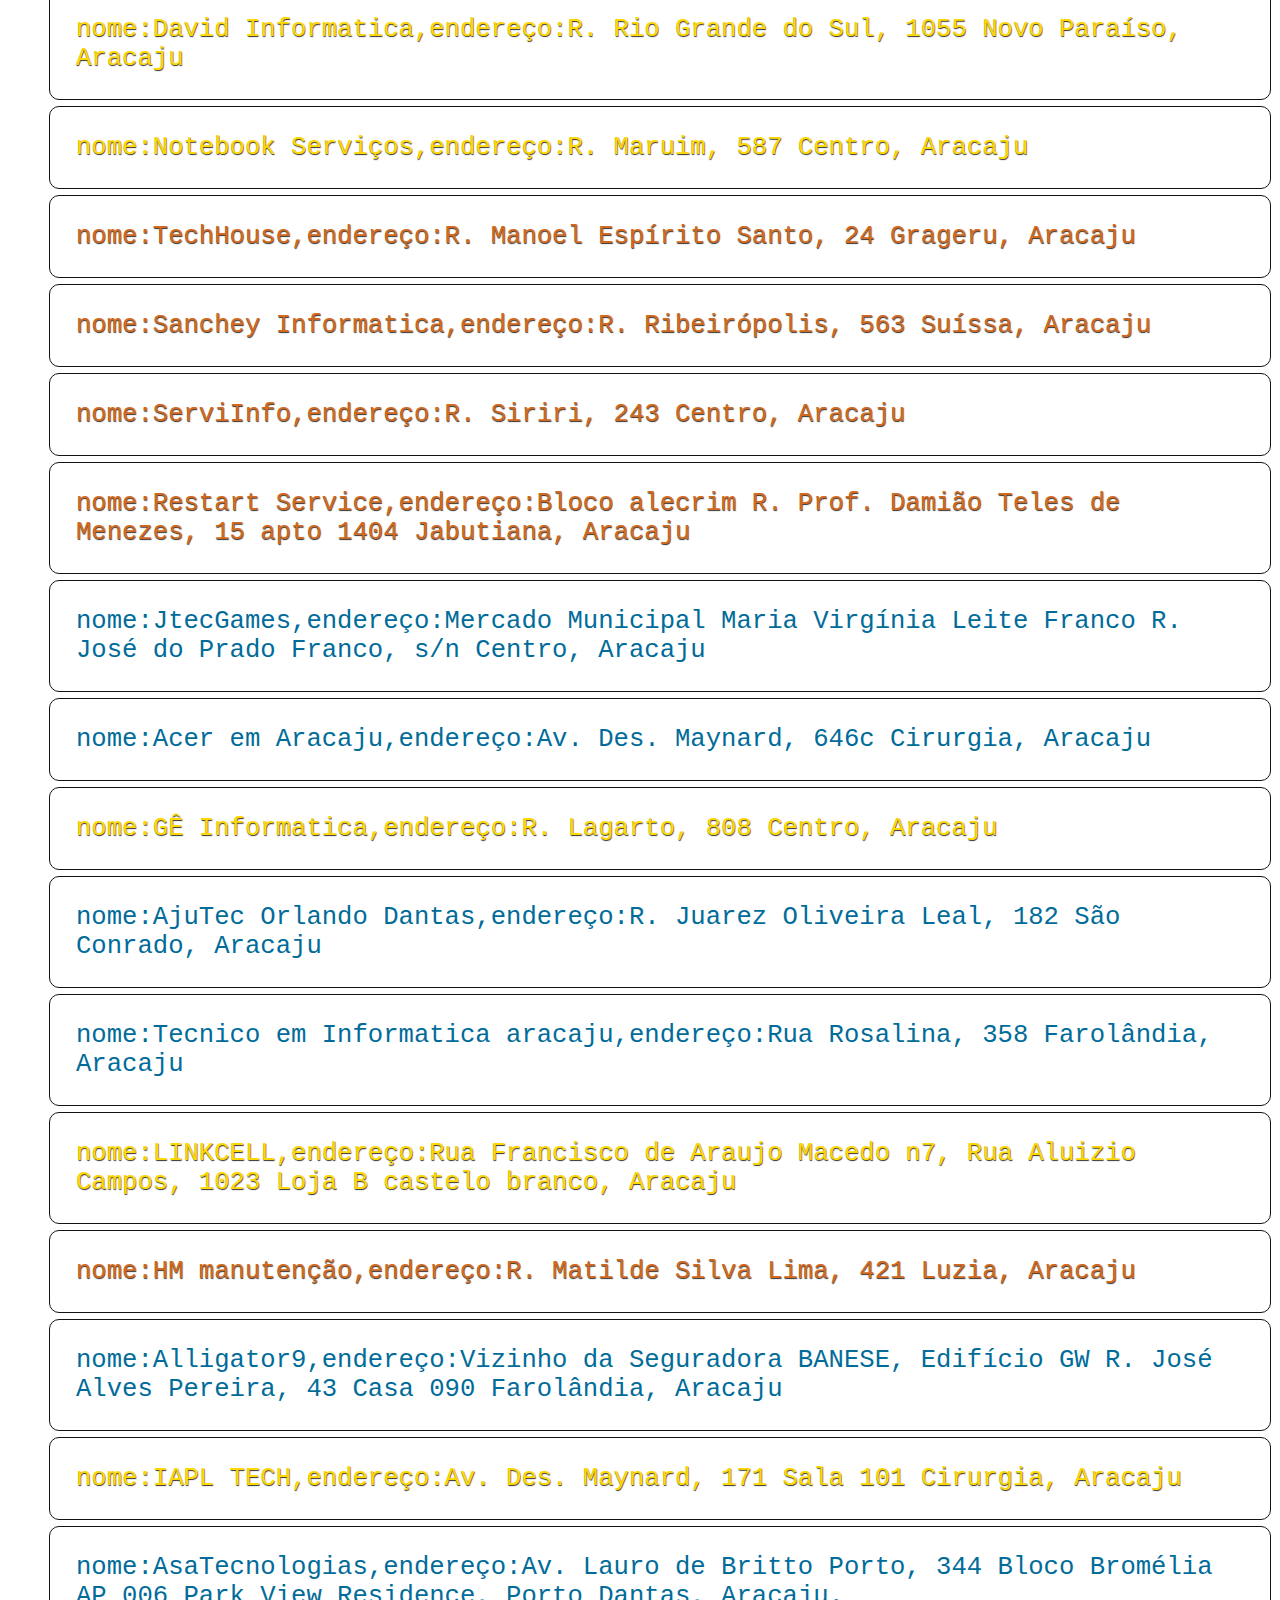
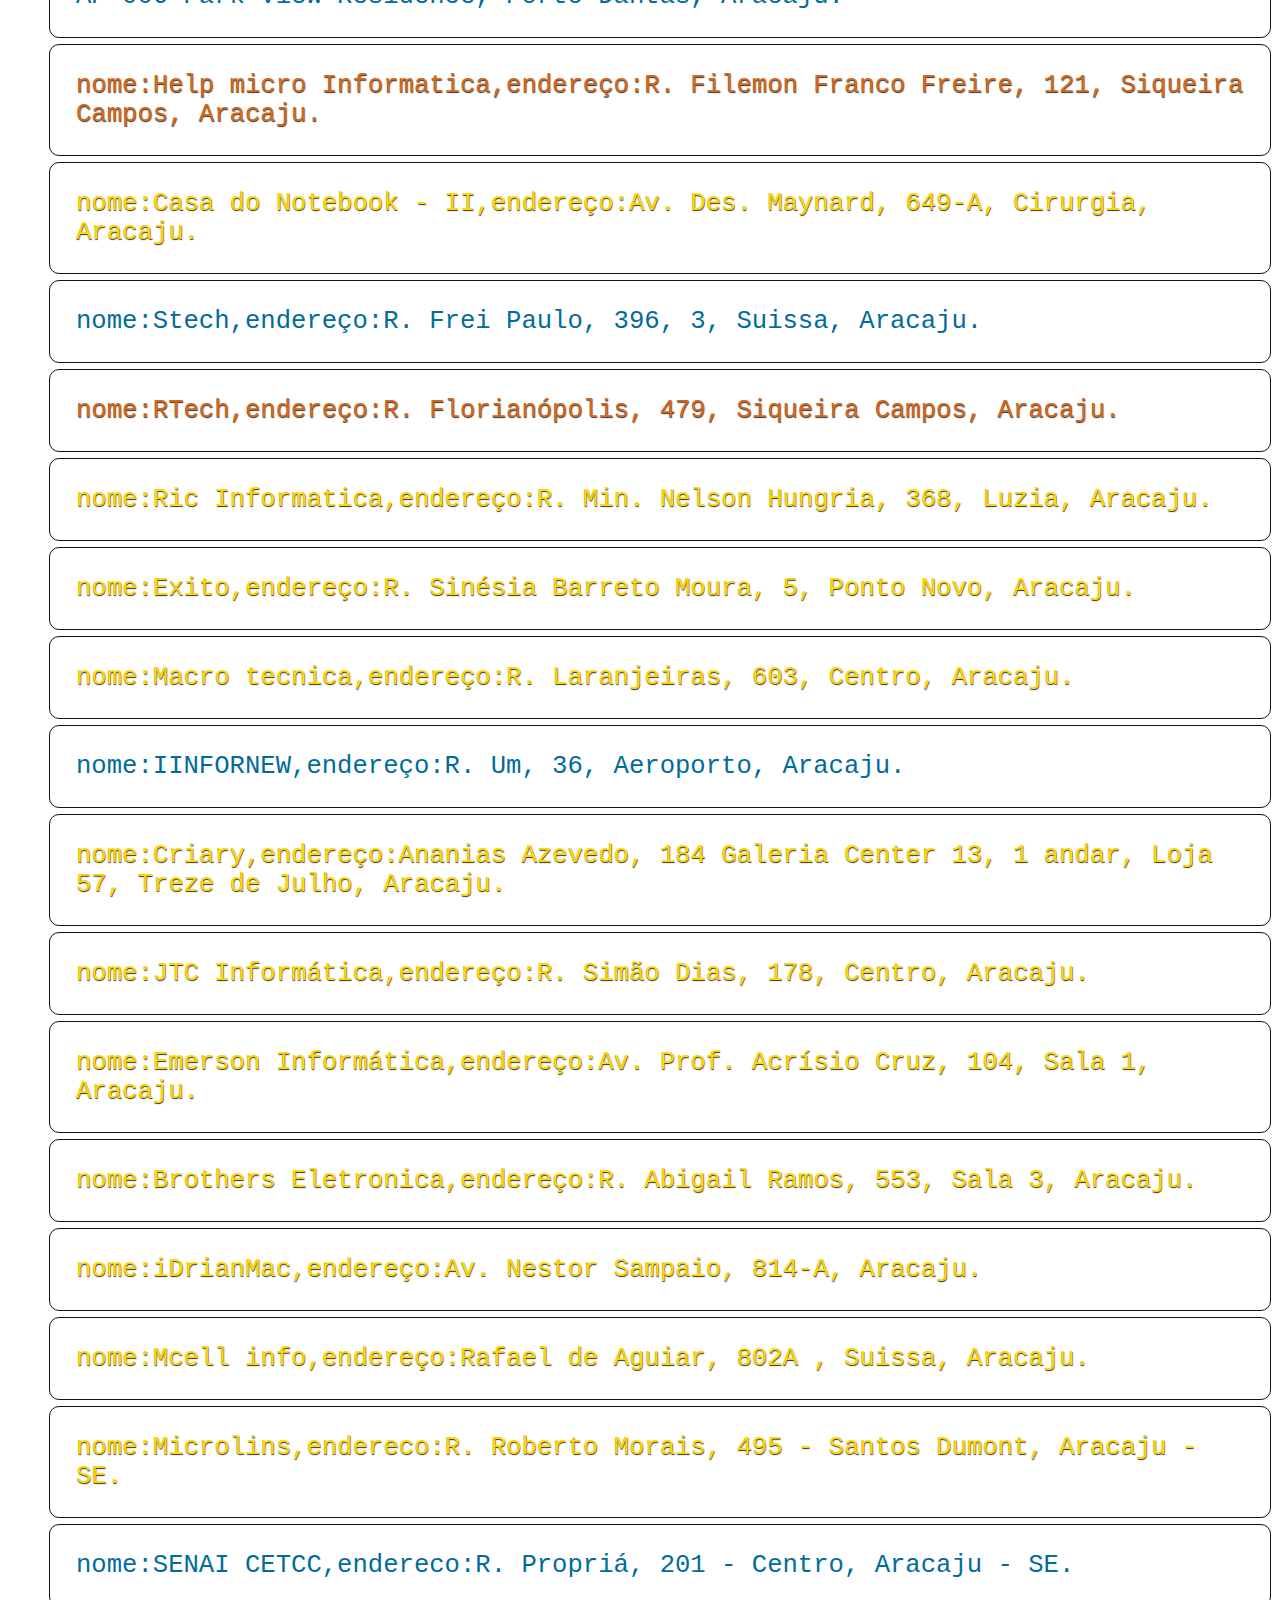
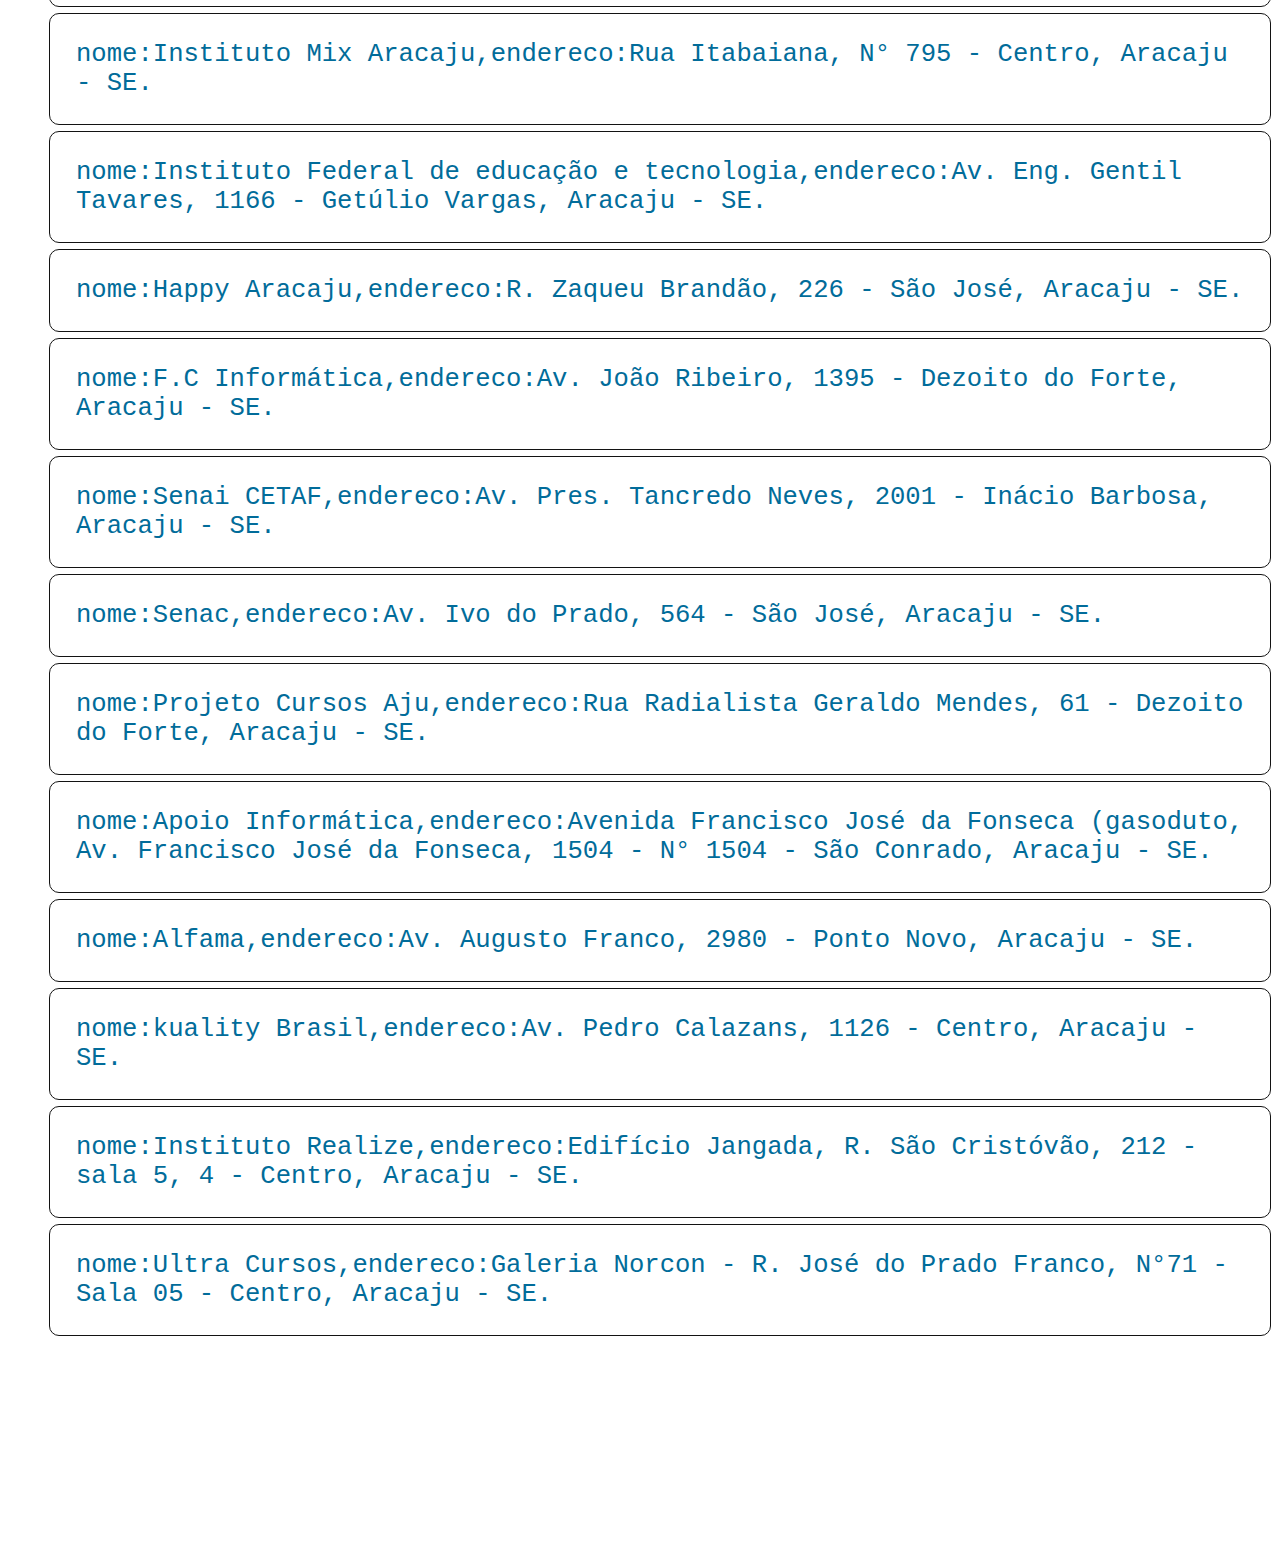
==== commit 4b0b11e6: "recicli" ====
--- a/index.html
+++ b/index.html
@@ -5,114 +5,22 @@
   <meta charset="UTF-8">
   <meta http-equiv="X-UA-Compatible" content="IE=edge">
   <meta name="viewport" content="width=device-width, initial-scale=1.0">
+  <link rel="stylesheet" href="./css/global.css">
   <title>Recicli</title>
 </head>
 
 <body>
-  <style>
-    html {
-      font-family: monospace;
-      font-weight: 500;
-      color: #016c9a;
-      scroll-behavior: smooth;
-      animation: scroll .5s forwards;
-      transition: .5s ease;
-
-    }
-
-    li {
-      font-size: 0.8rem;
-
-    }
-
-    img {
-      display: block;
-      margin: 0 auto;
-    }
-
-    #dados-json {
-      margin: 20px 20px;
-    }
-
-    section#list-push {
-
-      max-width: 80%;
-      margin: 0 auto;
-      padding: 20px;
-      text-align: center;
-      display: block;
-      flex-direction: column;
-      align-items: center;
-      flex-wrap: wrap;
-    }
-
-    li {
-      transition: transform 0.2s ease-in-out;
-      cursor: pointer;
-      margin: 6px 1px;
-
-    }
-
-    li:hover {
-      background: #E0FFFF;
-    }
+  <img src="./recicli.png" alt="recicli-image" width="300" height="99">
+  <h1>Lista de visitas</h1>
+  <p>Mês Atual: Março</p>
+  <section id="list-push">
 
 
-    .nome {
-      font-weight: bold;
-      margin-bottom: 5px;
-    }
-
-    h1 {
-      display: flex;
-      justify-content: center;
-    }
-
-    @keyframes scroll {
-      from {
-        opacity: 0;
-      }
-
-      to {
-        opacity: 1;
-      }
-    }
-
-    @media(min-width: 700px) {
-      html {
-        flex-wrap: wrap;
-        display: grid;
-        grid-template-columns: 1fr;
-        grid-column: 1fr;
-        font-size: 2rem;
-        max-width: 100%;
-        overflow-x: hidden;
-        justify-content: center;
-        justify-items: center;
-
-      }
-
-      section#list-push {
-        width: 100%;
-      }
-
-      img {
-        display: block;
-        margin: 0 auto;
-      }
-
-    }
-  </style>
-  <img src="./recicli.png" alt="recicli-image" width="300" height="99">
-  <h1>Lista de visitas</h1>
-  <section id="list-push">
 
   </section>
 
 
-
-
-  <script src="./script.js"></script>
+  <script type="module" src="./js/script.js"></script>
 </body>
 
 </html>--- a/css/global.css
+++ b/css/global.css
@@ -0,0 +1,101 @@
+html {
+  font-family: monospace;
+  font-weight: 500;
+  color: #016c9a;
+  scroll-behavior: smooth;
+  animation: scroll .5s forwards;
+  transition: .5s ease;
+
+
+}
+a {
+  list-style: none;
+}
+p {
+  margin-left: 30px;
+}
+li {
+  font-size: 0.8rem;
+
+}
+
+img {
+  display: block;
+  margin: 0 auto;
+}
+
+#dados-json {
+  margin: 20px 20px;
+}
+
+section#list-push {
+
+  max-width: 80%;
+  margin: 0 auto;
+  padding: 20px;
+  text-align: center;
+  display: block;
+  flex-direction: column;
+  align-items: center;
+  flex-wrap: wrap;
+}
+
+li {
+  transition: transform 0.2s ease-in-out;
+  cursor: pointer;
+  margin: 6px 1px;
+  justify-items: center;
+
+}
+
+li:hover {
+  background: #E0FFFF;
+}
+
+
+.nome {
+  font-weight: bold;
+  margin-bottom: 5px;
+}
+
+h1 {
+  display: flex;
+  justify-content: center;
+}
+
+@keyframes scroll {
+  from {
+    opacity: 0;
+  }
+
+  to {
+    opacity: 1;
+  }
+}
+
+@media(min-width: 700px) {
+  html {
+    flex-wrap: wrap;
+    display: grid;
+    grid-template-columns: 1fr;
+    grid-column: 1fr;
+    font-size: 2rem;
+    max-width: 100%;
+    overflow-x: hidden;
+
+
+  }
+
+  section#list-push {
+    width: 100%;
+    justify-content: center;
+    justify-items: center;
+    align-self: center;
+  }
+
+  img {
+    display: block;
+    margin: 0 auto;
+  }
+
+}